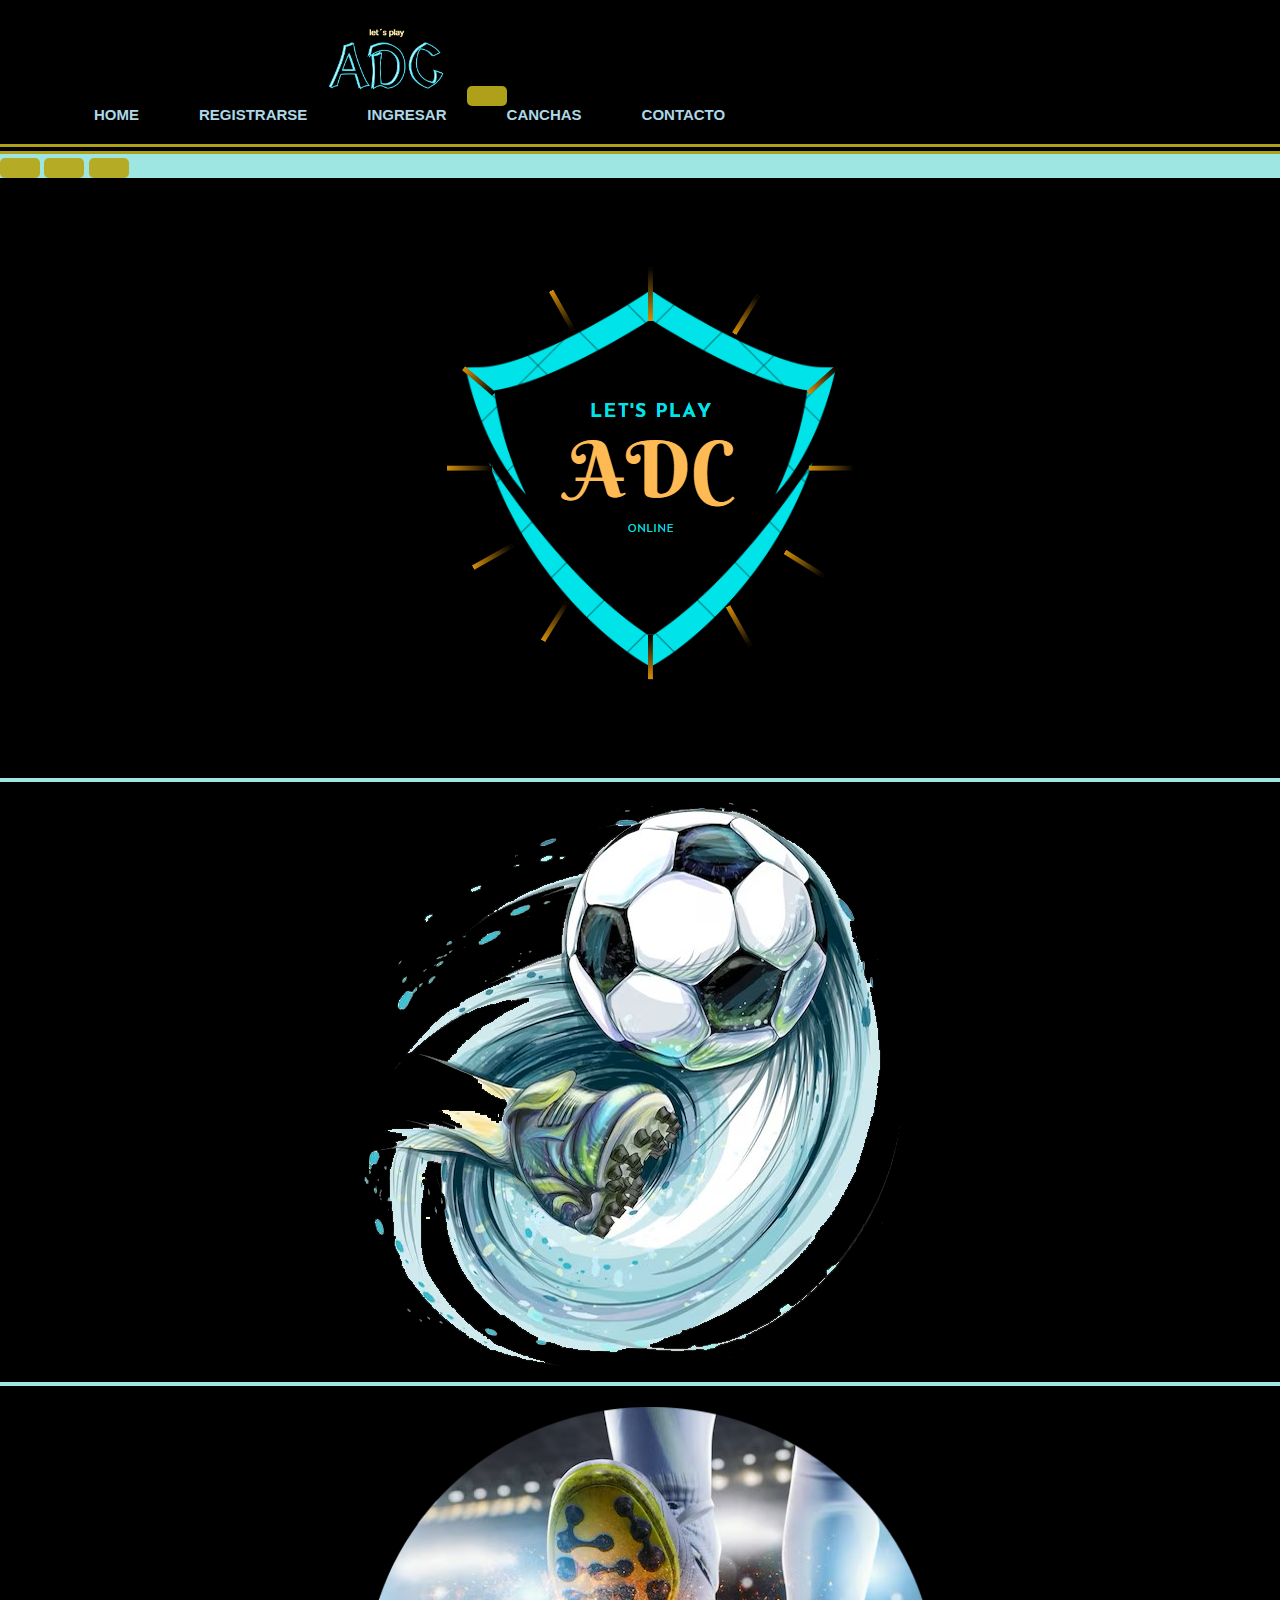
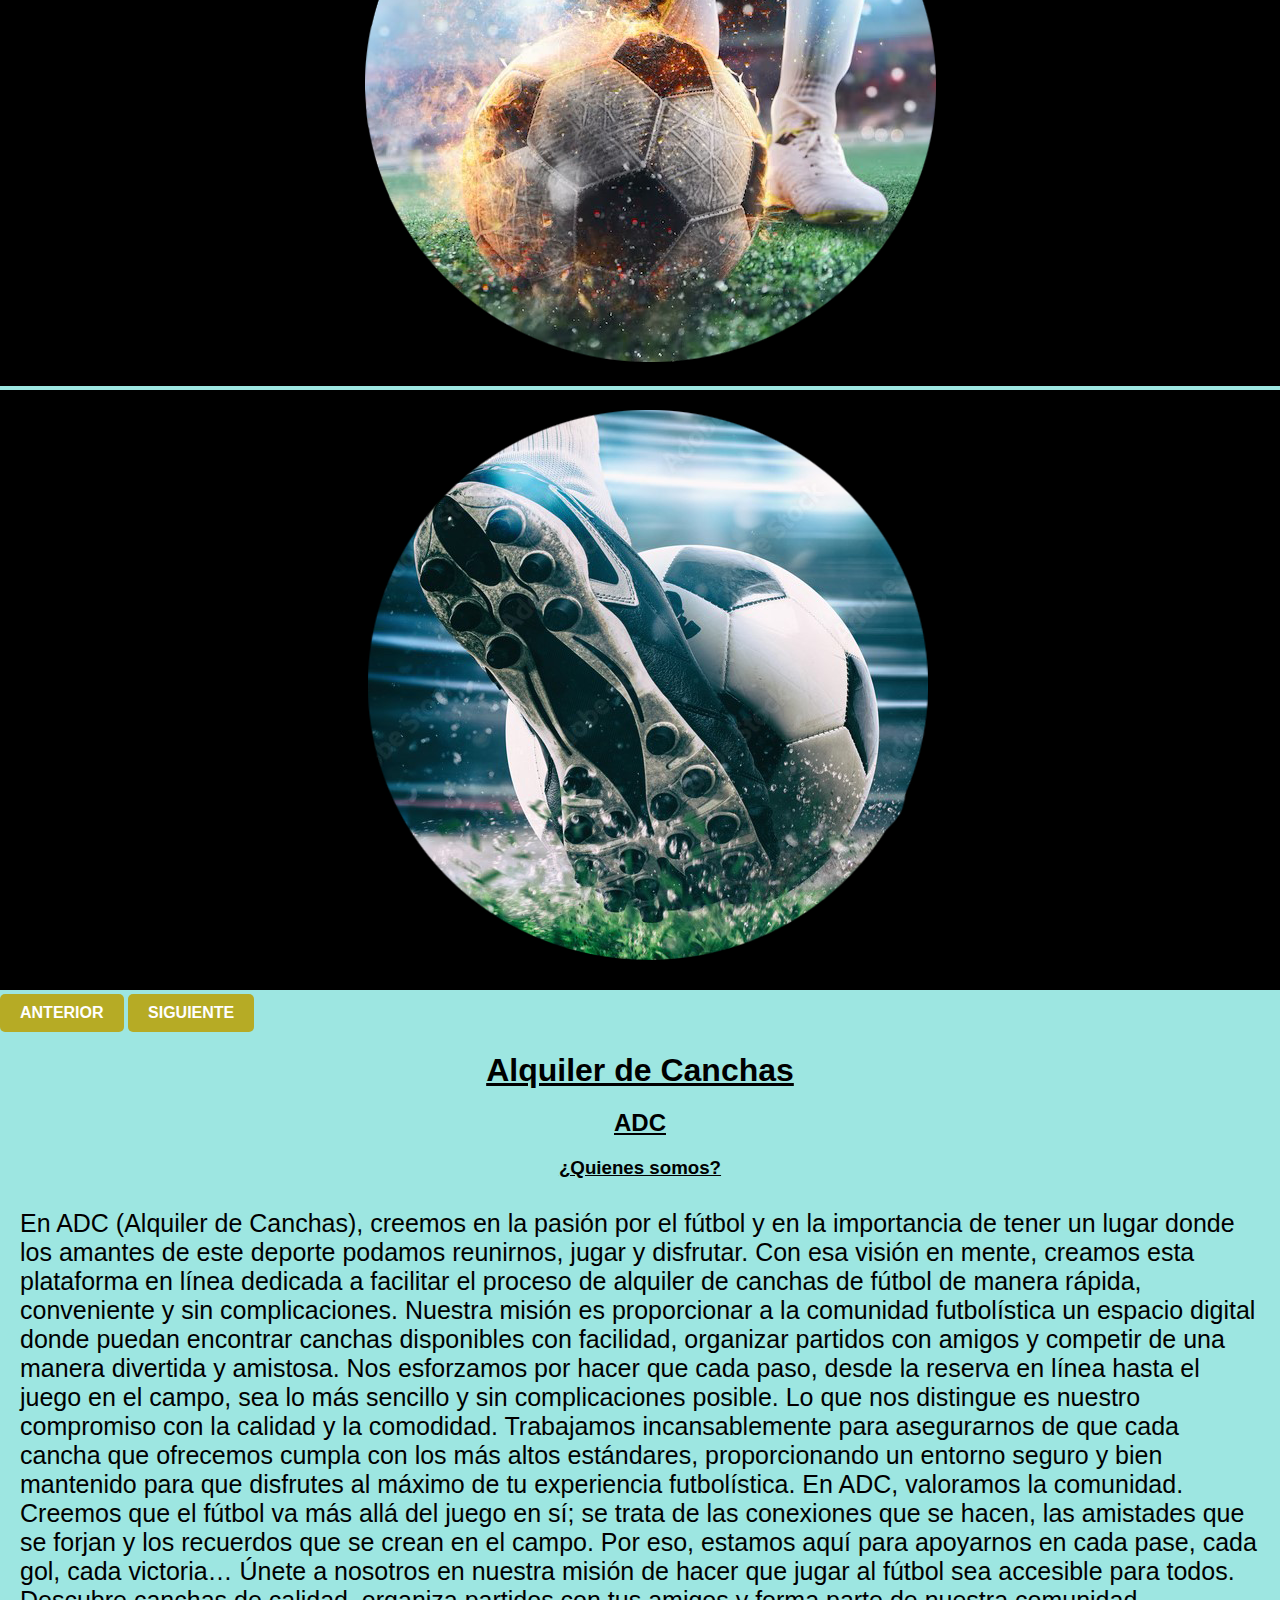
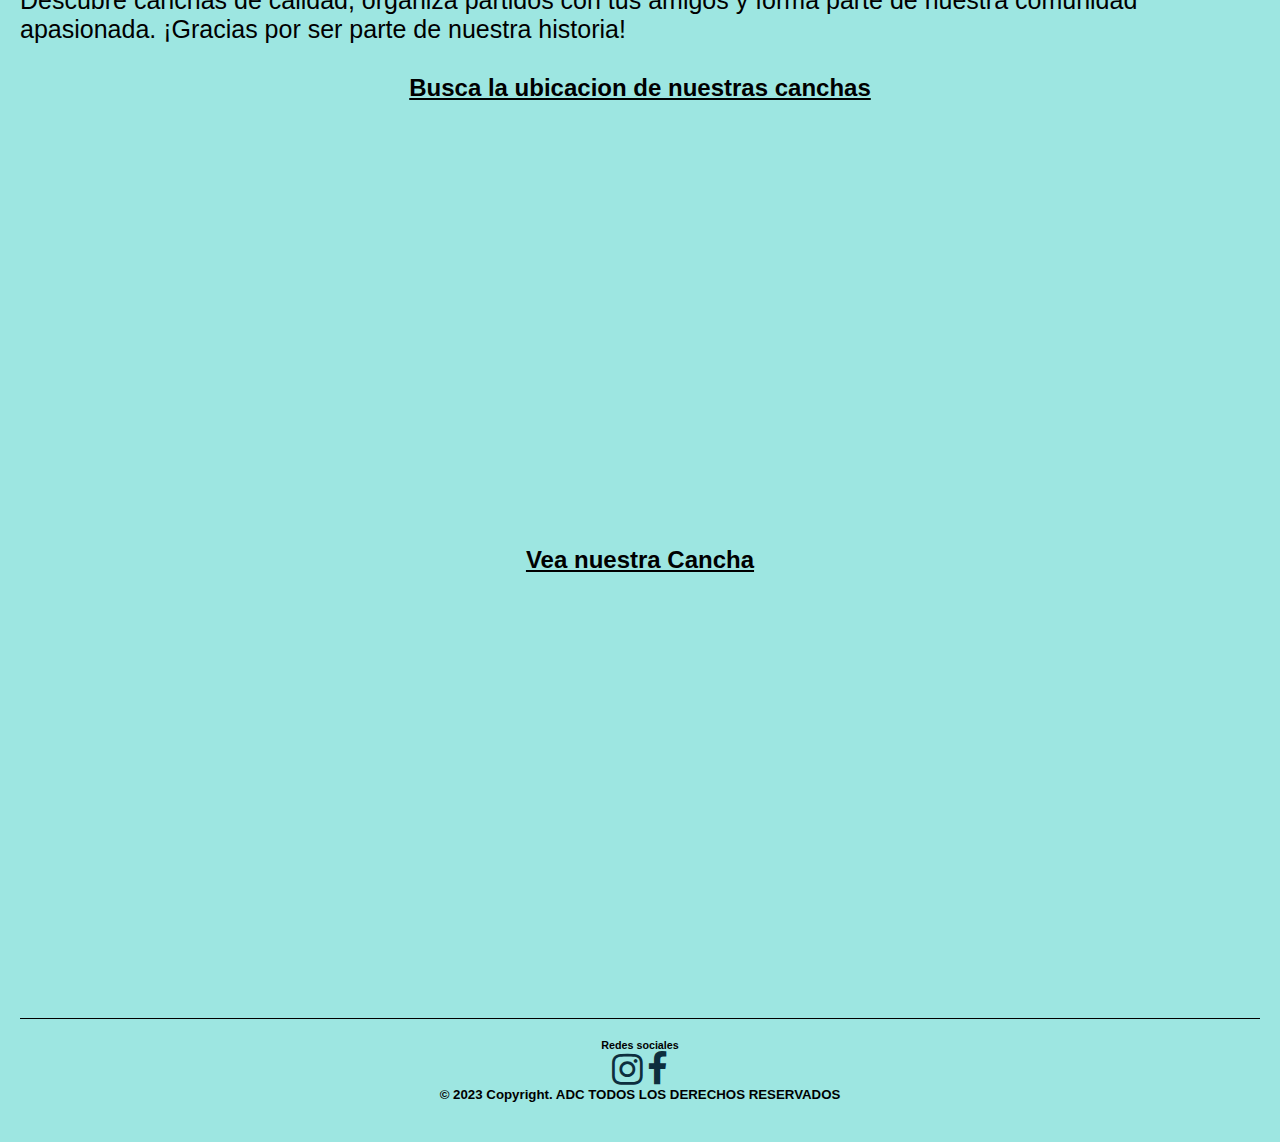
==== index.html @ 41d85795 "carga inicial" ====
<!DOCTYPE html>
<html lang="es">

<head>
    <meta charset="UTF-8">
    <meta name="viewport" content="width=device-width, initial-scale=1.0">
    <title> ADC </title>
    <!-- CSS  BS-->

    <link href="https://cdn.jsdelivr.net/npm/bootstrap@5.3.2/dist/css/bootstrap.min.css" rel="stylesheet"
        integrity="sha384-T3c6CoIi6uLrA9TneNEoa7RxnatzjcDSCmG1MXxSR1GAsXEV/Dwwykc2MPK8M2HN" crossorigin="anonymous">
    <!-- Fonts iconos-->
    <link rel="stylesheet" href="https://cdnjs.cloudflare.com/ajax/libs/font-awesome/4.7.0/css/font-awesome.min.css">

    <!-- MI CSS  -->
    <link rel="stylesheet" href="css/estilo.css">



</head>

<body>
    <!-- Menu hamburguesa-->
    <header class="navbar navbar-expand-lg  Encabezado fuentesNav">
        <div class="container-fluid ">
            <a class="navbar-brand" href="#">
                <img class="logoNav" src="img/logonav.png" alt="Logo de ADC">
            </a>
            <button class="navbar-toggler" type="button" data-bs-toggle="collapse" data-bs-target="#navbarNav"
                aria-controls="navbarNav" aria-expanded="false" aria-label="Toggle navigation">
                <span class="navbar-toggler-icon"></span>
            </button>
            <nav class="collapse navbar-collapse" id="navbarNav">
                <ul class="navbar-nav ms-auto">
                    <li class="nav-item">
                        <a class="nav-link" aria-current="page" href="index.html">Home</a>
                    </li>
                    <li class="nav-item">
                        <a class="nav-link" href="html/registrarse.html">Registrarse</a>
                    </li>
                    <li class="nav-item">
                        <a class="nav-link" href="html/ingresar.html">Ingresar</a>
                    </li>
                    <li class="nav-item">
                        <a class="nav-link" href="html/canchas.html">Canchas</a>
                    </li>
                    <li class="nav-item">
                        <a class="nav-link" href="html/contacto.html">Contacto</a>
                    </li>
                </ul>
            </nav>
        </div>
    </header>

    <main>
        <!-- Carousel-->
        <div id="carouselExampleIndicators" class="justify-content-center carousel slide" data-bs-ride="carousel">
            <div class="carousel-indicators">
                <button type="button" data-bs-target="#carouselExampleIndicators" data-bs-slide-to="0" class="active"
                    aria-current="true" aria-label="Slide 1"></button>
                <button type="button" data-bs-target="#carouselExampleIndicators" data-bs-slide-to="1"
                    aria-label="Slide 2"></button>
                <button type="button" data-bs-target="#carouselExampleIndicators" data-bs-slide-to="2"
                    aria-label="Slide 3"></button>
            </div>
            <div class="carousel-inner container-fluid">
                <div class="carousel-item active">
                    <img src="../img/slide1.png" class="img-thumbnail mx-auto d-block" width="auto" alt="...">
                </div>
                <div class="carousel-item">
                    <img src="../img/slide2.png" class="img-thumbnail mx-auto d-block" width="auto" alt="...">
                </div>
                <div class="carousel-item">
                    <img src="../img/slide3.png" class="img-thumbnail mx-auto d-block" width="auto" alt="...">
                </div>
                <div class="carousel-item">
                    <img src="../img/slide4.png" class="img-thumbnail mx-auto d-block" width="auto" alt="...">
                </div>

            </div>
            <button class="carousel-control-prev" type="button" data-bs-target="#carouselExampleIndicators"
                data-bs-slide="prev">
                <span class="carousel-control-prev-icon" aria-hidden="true"></span>
                <span class="visually-hidden">Anterior</span>
            </button>
            <button class="carousel-control-next" type="button" data-bs-target="#carouselExampleIndicators"
                data-bs-slide="next">
                <span class="carousel-control-next-icon" aria-hidden="true"></span>
                <span class="visually-hidden">Siguiente</span>
            </button>
        </div>

        <h1> Alquiler de Canchas </h1>
        <h2> ADC </h2>
        <h3> ¿Quienes somos?</h3>
        <div class="container-fluid">
            <p class="text-center texto">En ADC (Alquiler de Canchas), creemos en la pasión por el fútbol y en la importancia
                de tener un lugar donde los amantes de este deporte podamos reunirnos, jugar y disfrutar. Con esa visión
                en mente, creamos esta plataforma en línea dedicada a facilitar el proceso de alquiler de canchas de
                fútbol de manera rápida, conveniente y sin complicaciones.

                Nuestra misión es proporcionar a la comunidad futbolística un espacio digital donde puedan encontrar
                canchas disponibles con facilidad, organizar partidos con amigos y competir de una manera divertida y
                amistosa. Nos esforzamos por hacer que cada paso, desde la reserva en línea hasta el juego en el campo,
                sea lo más sencillo y sin complicaciones posible.

                Lo que nos distingue es nuestro compromiso con la calidad y la comodidad. Trabajamos incansablemente
                para asegurarnos de que cada cancha que ofrecemos cumpla con los más altos estándares, proporcionando un
                entorno seguro y bien mantenido para que disfrutes al máximo de tu experiencia futbolística.

                En ADC, valoramos la comunidad. Creemos que el fútbol va más allá del juego en sí; se trata de las
                conexiones que se hacen, las amistades que se forjan y los recuerdos que se crean en el campo. Por eso,
                estamos aquí para apoyarnos en cada pase, cada gol, cada victoria…

                Únete a nosotros en nuestra misión de hacer que jugar al fútbol sea accesible para todos. Descubre
                canchas de calidad, organiza partidos con tus amigos y forma parte de nuestra comunidad apasionada.

                ¡Gracias por ser parte de nuestra historia!
            </p>

        </div>
        <!-- Iframes-->
        <div class="row container-fluid containerIframe">
            <div class="col-xl-6 col-sm-12">
                <h2> Busca la ubicacion de nuestras canchas </h2>

                <iframe class="w-100" height="400"
                    src="https://www.google.com/maps/embed?pb=!1m16!1m12!1m3!1d30402.25153014086!2d-59.88114597152604!3d-36.77912992616642!2m3!1f0!2f0!3f0!3m2!1i1024!2i768!4f13.1!2m1!1scanchas%20de%20futbol%205!5e0!3m2!1ses!2sar!4v1695437892672!5m2!1ses!2sar"
                    style="border:0;" allowfullscreen="" loading="lazy"
                    referrerpolicy="no-referrer-when-downgrade"></iframe>

            </div>
            <div class="col-xl-6 col-sm-12">
                <h2> Vea nuestra Cancha </h2>

                <iframe class="w-100" height="400"
                    src="https://www.youtube.com/embed/YN6-v5QSG2g?si=mLbBaXUInNg4mhiS&amp;start=9"
                    title="YouTube video player" frameborder="0"
                    allow="accelerometer; autoplay; clipboard-write; encrypted-media; gyroscope; picture-in-picture; web-share"
                    allowfullscreen></iframe>
            </div>

        </div>

    </main>
    <!-- Footer-->
    <footer class="footer class=" d-flex flex-wrap justify-content-between align-items-center py-3 my-4 border-top>

        <div class="footerContenido">
            <h6> Redes sociales</h6>
            <a class="btn btn-outline-light btn-floating m-1" href="#!" role="button"><i class="fa fa-instagram"
                    style="font-size:36px;color:rgb(13, 46, 61)"></i></a>
            <a class="btn btn-outline-light btn-floating m-1" href="#!" role="button"><i class="fa fa-facebook"
                    style="font-size:36px;color:rgb(13, 46, 61)"></i></a>
        </div>
        <h5>© 2023 Copyright. ADC TODOS LOS DERECHOS RESERVADOS</h5>
    </footer>

    <!-- BS -->
    <script src="https://cdn.jsdelivr.net/npm/bootstrap@5.3.2/dist/js/bootstrap.bundle.min.js"
        integrity="sha384-C6RzsynM9kWDrMNeT87bh95OGNyZPhcTNXj1NW7RuBCsyN/o0jlpcV8Qyq46cDfL"
        crossorigin="anonymous"></script>
</body>

</html>
---- css/estilo.css ----
* {
    margin: 0;
    padding: 0;
    box-sizing: border-box;
}


@import url('https://fonts.googleapis.com/css2?family=Roboto:wght@100&display=swap');




body {
    background-color: #9de6e1;
    font-family: 'Roboto', sans-serif;
    font-size: 16px;
   
}

header {
    display: flex;
    justify-content: space-between;
    align-items: c;
    border-bottom: 10px double rgba(184, 168, 27, 0.952);
    text-align: center;
    padding: 20px 5%;
    background-color: black;
    position: sticky;
    top: 0;
}

.logoNav {
    width: 150px;
    cursor: pointer;
}

.fuentesNav a {
    font-size: 15px;
    font-weight: bold;
    color: #5acccc;

}

.navbar {
    background-color: rgb(0, 0, 0);
}

/* Estilo para los elementos del menú */
.navbar-nav .nav-link {
    color: lightblue;
}

/* Cambiar el color del texto cuando el cursor está sobre los elementos del menú */

.navbar-nav .nav-link:hover {
    color: lightcyan;
    
}

.navbar-toggler {
    background-color: rgba(184, 168, 27, 0.952);
}

.navbar-toggler-icon {
    color: #5acccc;
}

nav ul {
    list-style: none;
    display: flex;
    margin: 0;
    padding: 0;
}

nav ul li {
    margin: 0 30px;
}

a {
    text-decoration: none;
    text-transform: uppercase;
    font-weight: bold;
    color: #9de6e1;
}

h1,
h2,
h3 {
    text-align: center;
    text-decoration: underline;
    margin: 20px 0px;
}

footer {
    margin: 20px;
    padding: 20px;
    border-top: 1px solid black;
    text-align: center;
}
/* Cards */
.contenedorCanchas {
    display: grid;
    grid-template-columns: repeat(auto-fit, minmax(300px, 1fr));
    gap: 10px;
}

.imgCanchas {
    width: 100%;
    height: 300px;
    border-radius: 20px;
    object-fit: cover;
}

.canchas {
    display: flex;
    flex-direction: column;
    align-items: center;
    padding: 20px;
    background-color: #b5e7eb;
    border-radius: 6px;
    box-shadow: 0px 4px 10px rgba(0, 0, 0, 0.1);
}

.canchaTitulo {
    font-size: 1.5rem;
    font-weight: bold;
    text-align: center;
    margin-bottom: 10px;
}

.canchaDescripcion {
    font-size: 1rem;
    text-align: center;
    margin-bottom: 20px;
}

.canchaPrecio {
    color: rgba(184, 168, 27, 0.952);
    font-size: 1.7rem;
    font-weight: bold;
    text-align: center;
}

button {
    padding: 10px 20px;
    background-color: rgba(184, 168, 27, 0.952);
    color: #fff;
    font-size: 1rem;
    font-weight: bold;
    text-transform: uppercase;
    border-radius: 5px;
    border: none;
    cursor: pointer;
}

/* Formulario */
form {
    width: 400px;
    background: #5acccc;
    padding: 30px;
    margin: auto;
    margin-top: 100px;
    border-radius: 4px;
    font-family: 'calibri';
    color: rgb(255, 255, 255);
    box-shadow: 7px 13px 37px #7d7e3d;

}


input[type="text"],
[type="password"],
[type="email"],
[type="date"],
textarea {
    width: 100%;
    padding: 10px;
    border: 2px solid #ccc;
    border-radius: 5px;
    font-size: 16px;
    margin-bottom: 10px;
}

input[type=radio] {
    width: auto;
    padding: 10px;


}

.btnformulario {
    margin-bottom: 0;
    background-color: #333;
    color: #fff;
    border: none;
    padding: 10px 20px;
    border-radius: 5px;
    font-size: 18px;
    cursor: pointer;
    margin-top: 10px;

}

.containerForm {
    max-width: 400px;
    margin: auto;
    padding: 20px;
}

.texto {
    padding: 10px 20px;
    font-size: 25px;
}
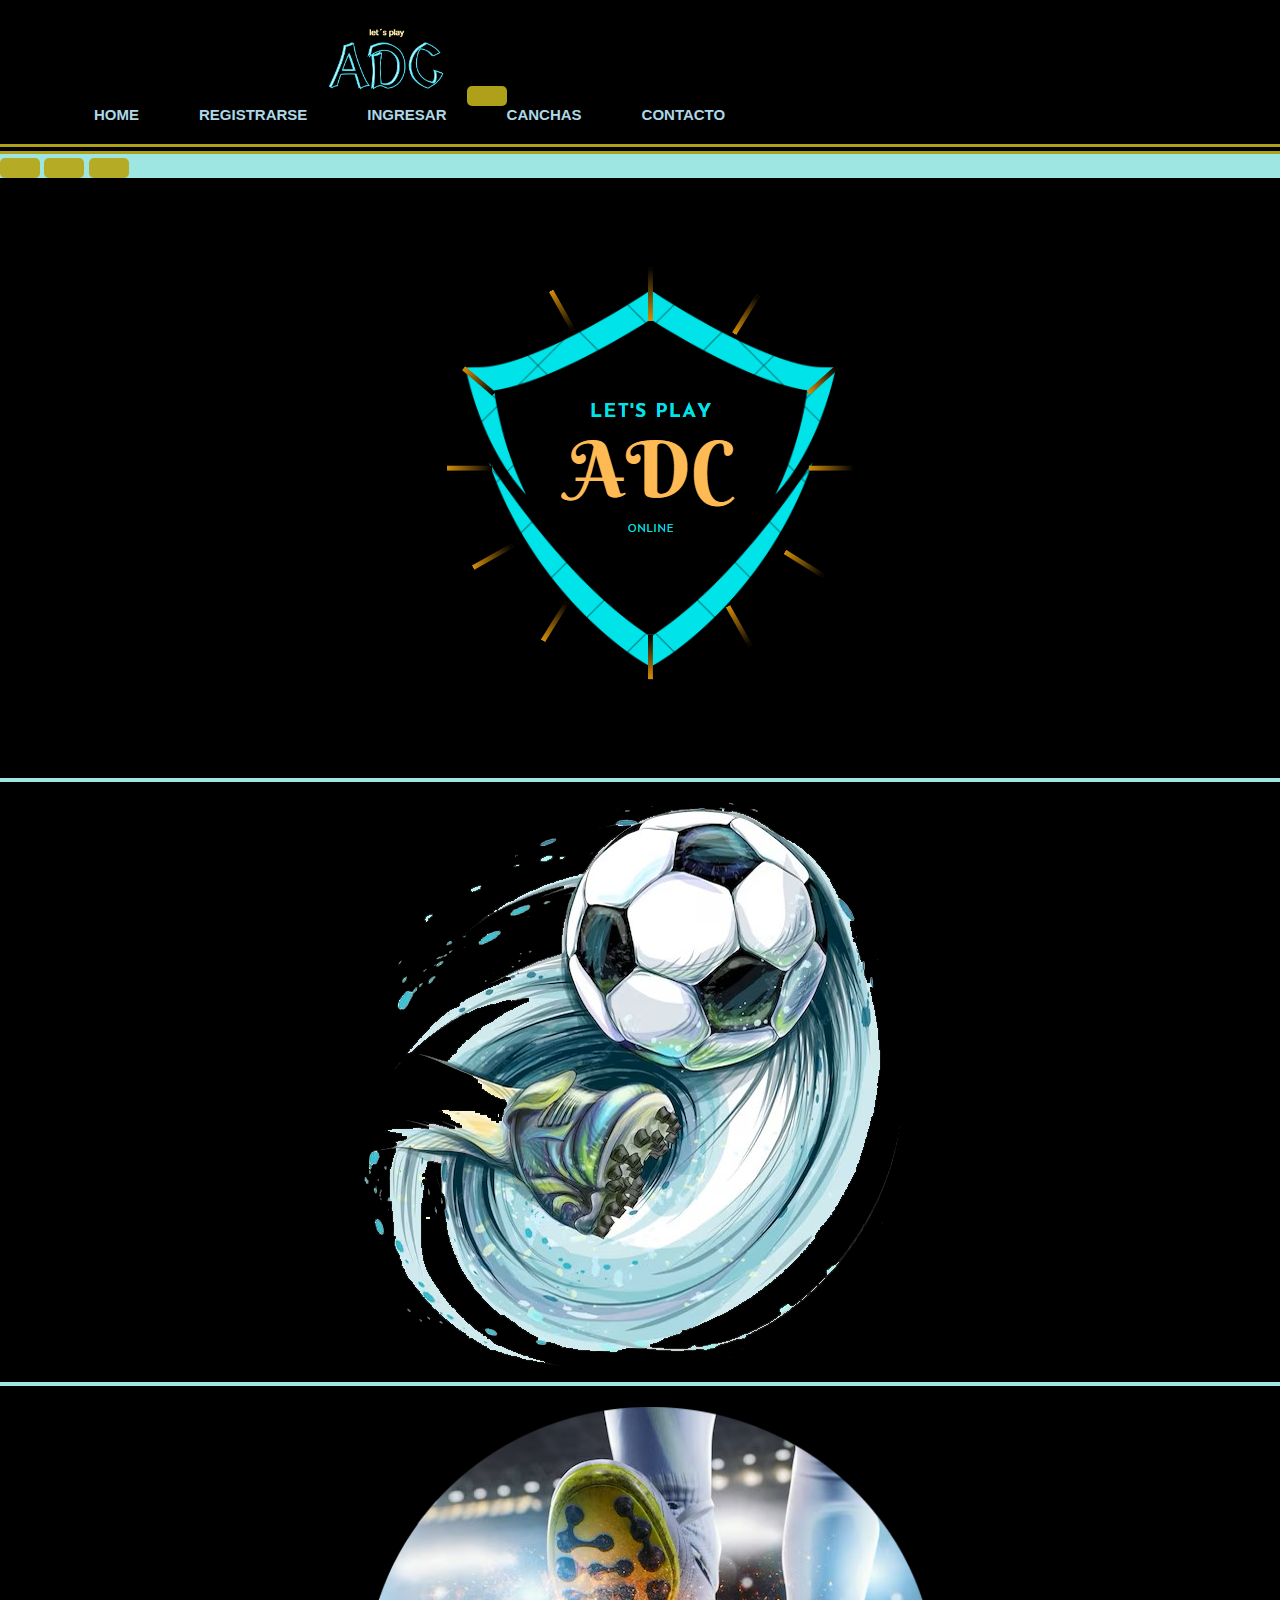
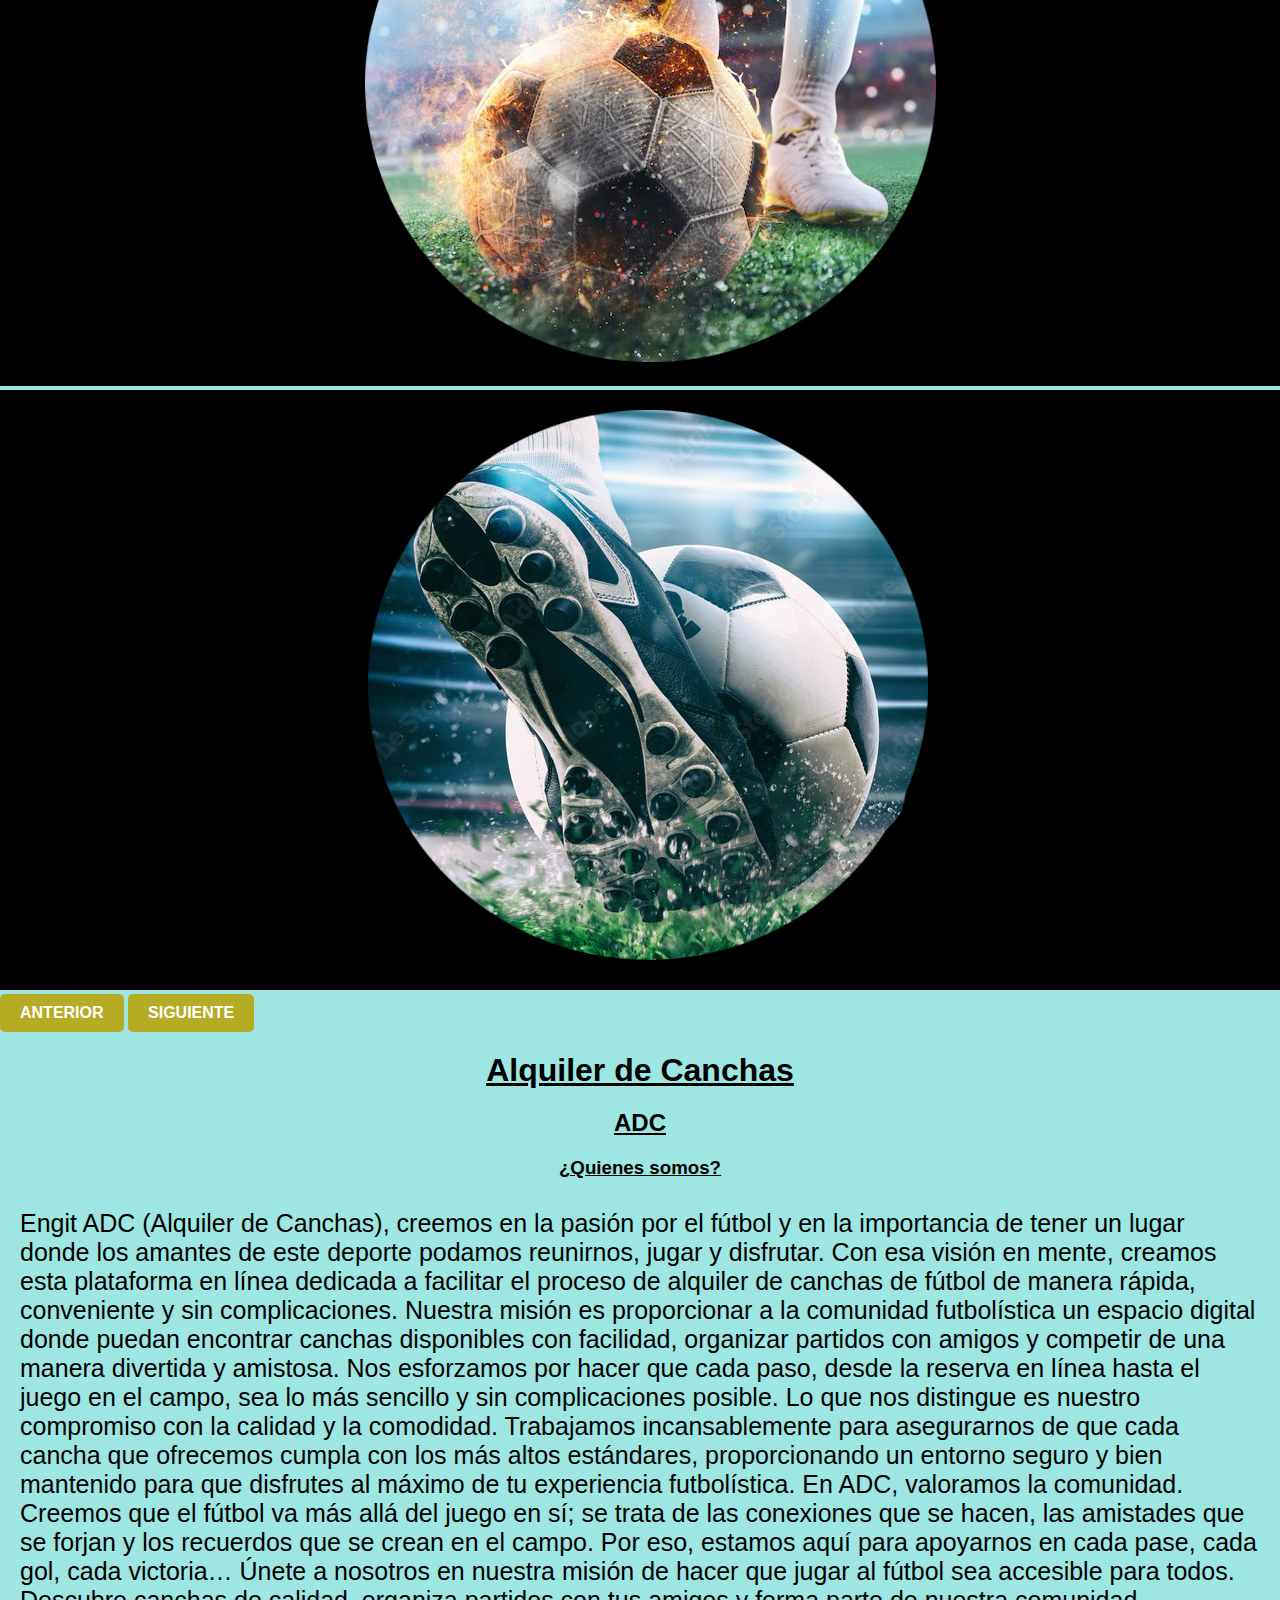
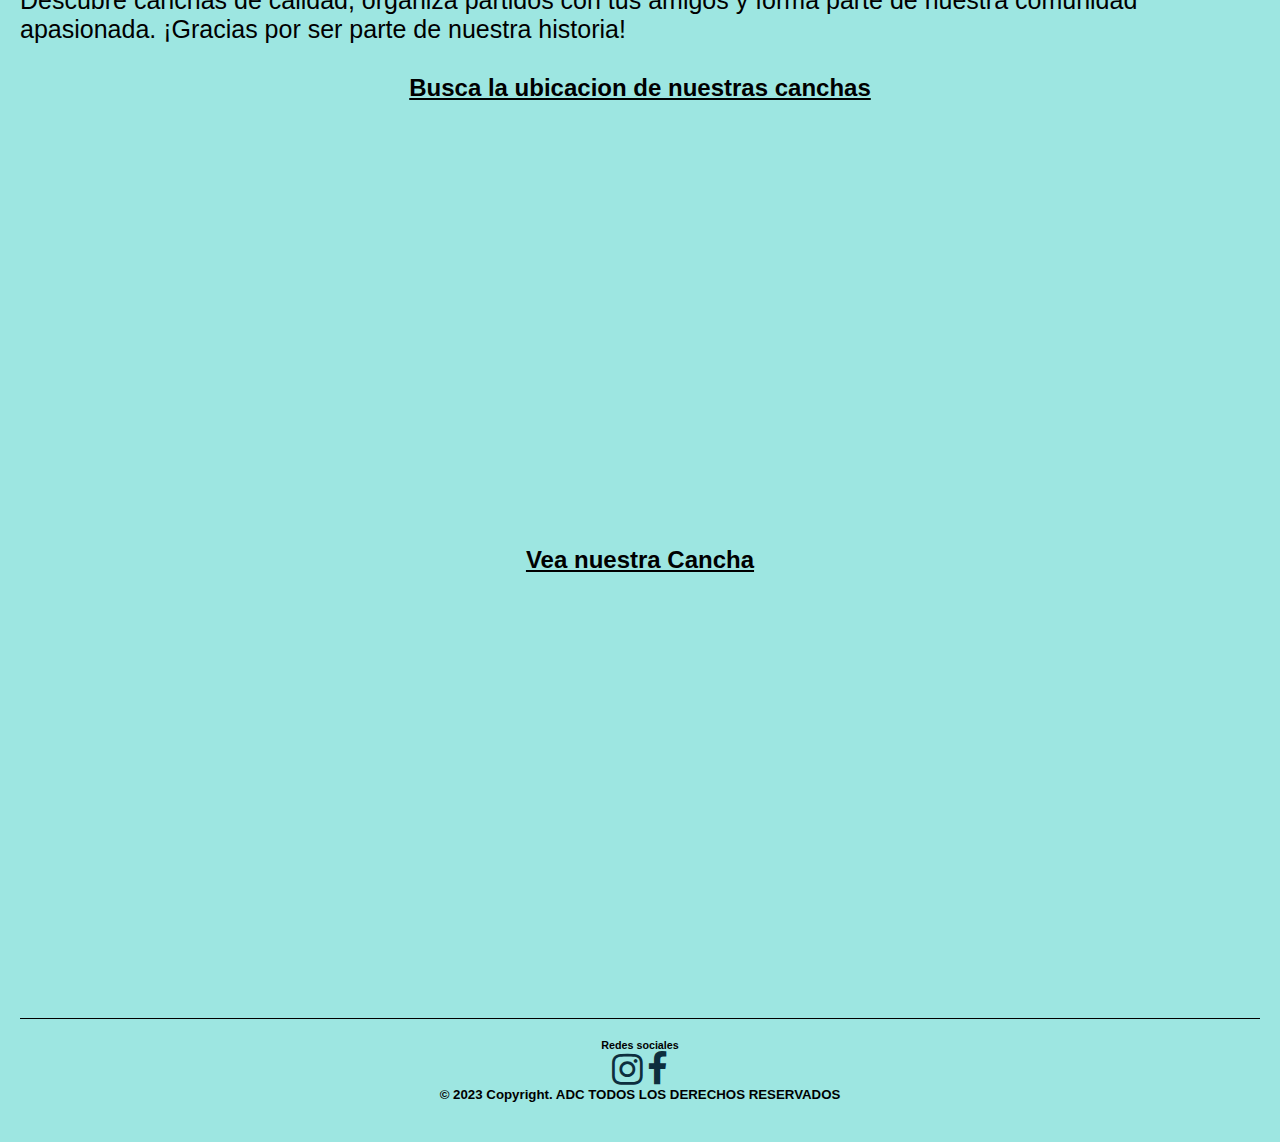
==== commit 9a54f94f: "actualizacion error de carrousel" ====
--- a/index.html
+++ b/index.html
@@ -65,16 +65,16 @@
             </div>
             <div class="carousel-inner container-fluid">
                 <div class="carousel-item active">
-                    <img src="../img/slide1.png" class="img-thumbnail mx-auto d-block" width="auto" alt="...">
+                    <img src="img/slide1.png" class="img-thumbnail mx-auto d-block" width="auto" alt="...">
                 </div>
                 <div class="carousel-item">
-                    <img src="../img/slide2.png" class="img-thumbnail mx-auto d-block" width="auto" alt="...">
+                    <img src="img/slide2.png" class="img-thumbnail mx-auto d-block" width="auto" alt="...">
                 </div>
                 <div class="carousel-item">
-                    <img src="../img/slide3.png" class="img-thumbnail mx-auto d-block" width="auto" alt="...">
+                    <img src="/img/slide3.png" class="img-thumbnail mx-auto d-block" width="auto" alt="...">
                 </div>
                 <div class="carousel-item">
-                    <img src="../img/slide4.png" class="img-thumbnail mx-auto d-block" width="auto" alt="...">
+                    <img src="/img/slide4.png" class="img-thumbnail mx-auto d-block" width="auto" alt="...">
                 </div>
 
             </div>
@@ -94,7 +94,7 @@
         <h2> ADC </h2>
         <h3> ¿Quienes somos?</h3>
         <div class="container-fluid">
-            <p class="text-center texto">En ADC (Alquiler de Canchas), creemos en la pasión por el fútbol y en la importancia
+            <p class="text-center texto">Engit  ADC (Alquiler de Canchas), creemos en la pasión por el fútbol y en la importancia
                 de tener un lugar donde los amantes de este deporte podamos reunirnos, jugar y disfrutar. Con esa visión
                 en mente, creamos esta plataforma en línea dedicada a facilitar el proceso de alquiler de canchas de
                 fútbol de manera rápida, conveniente y sin complicaciones.
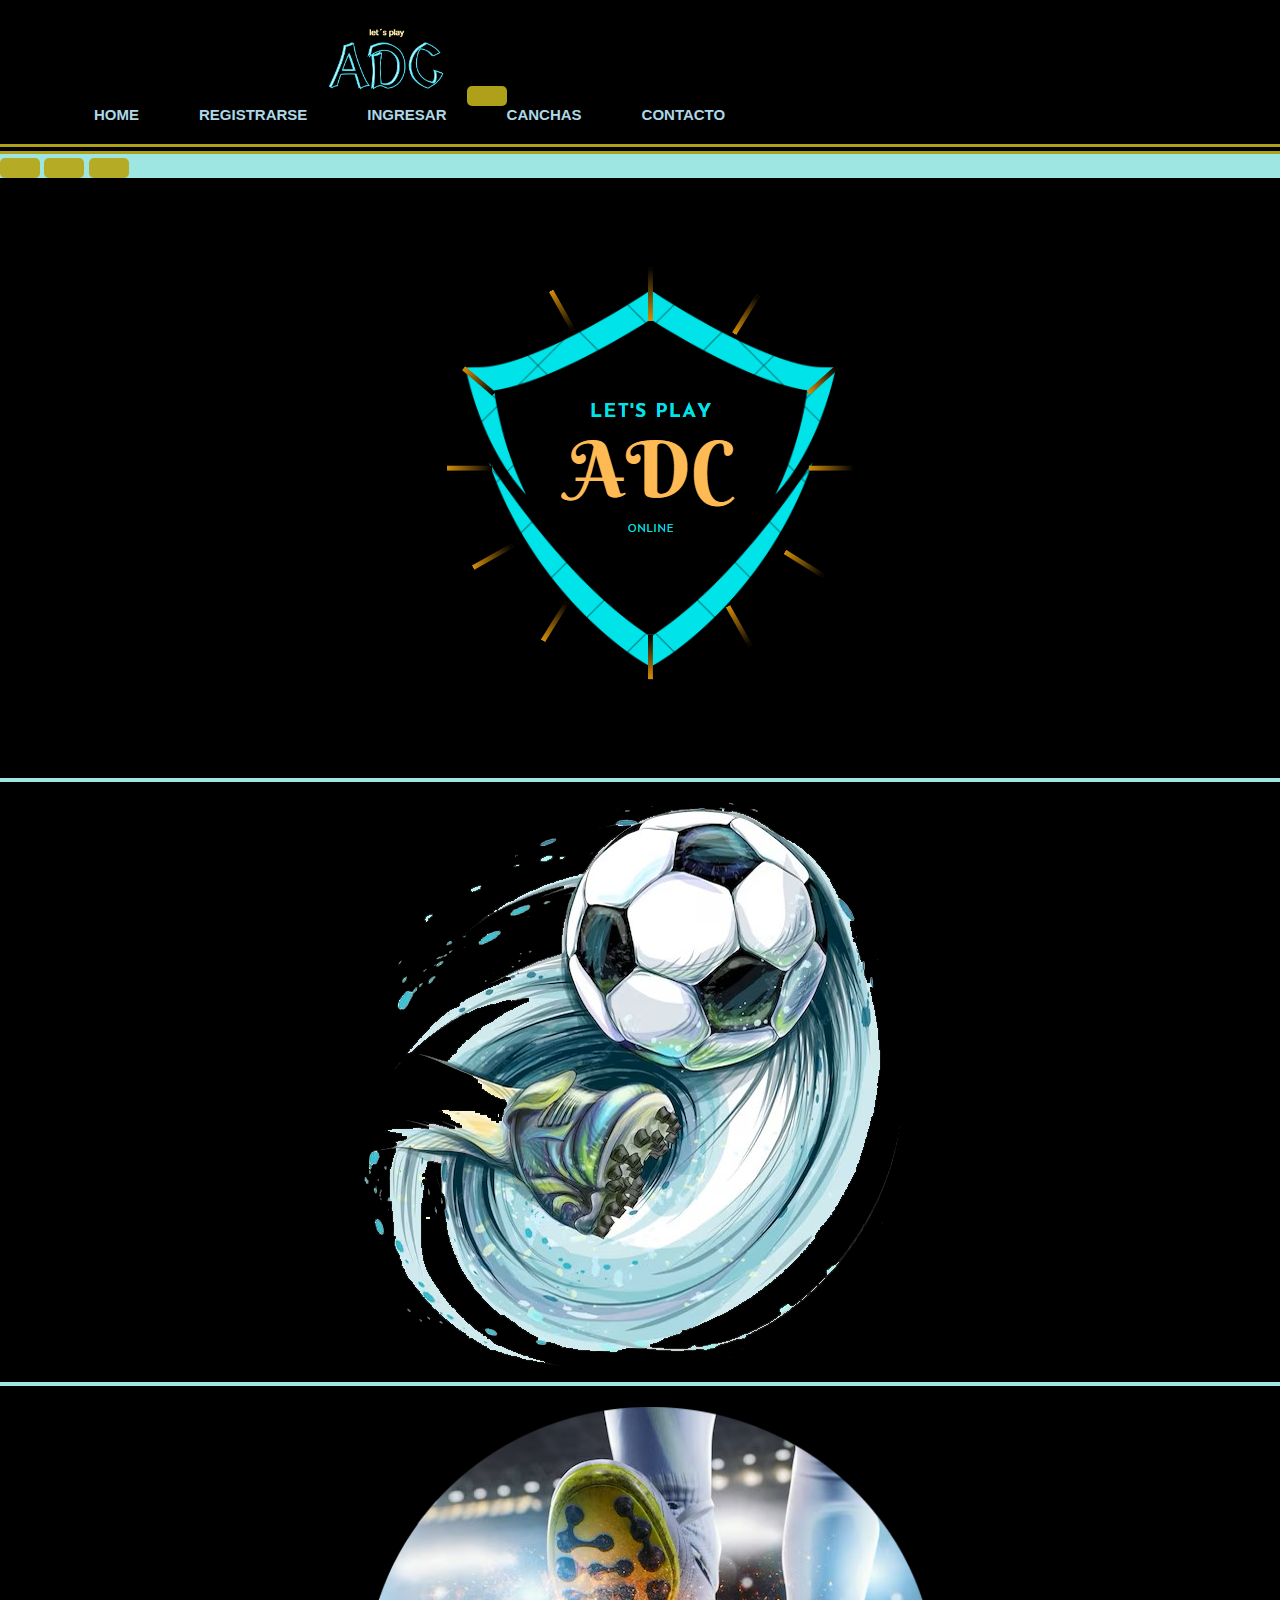
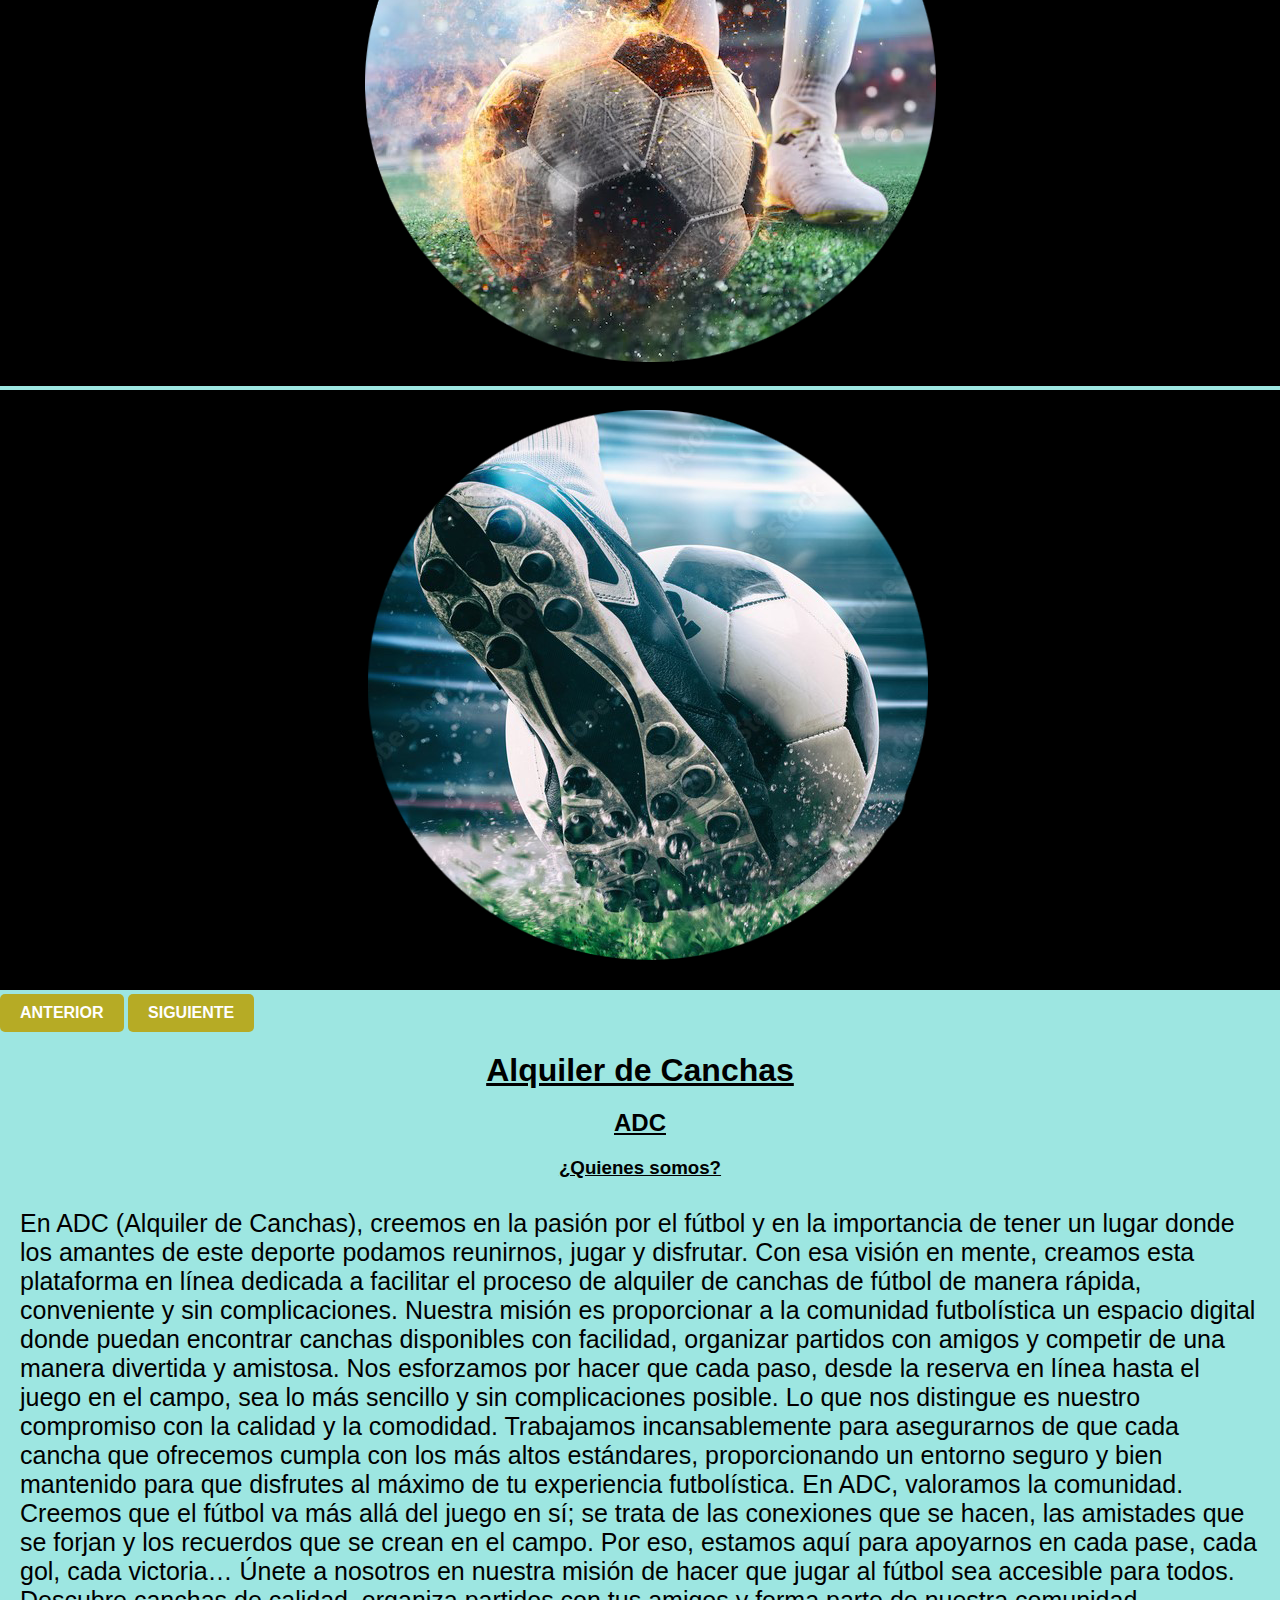
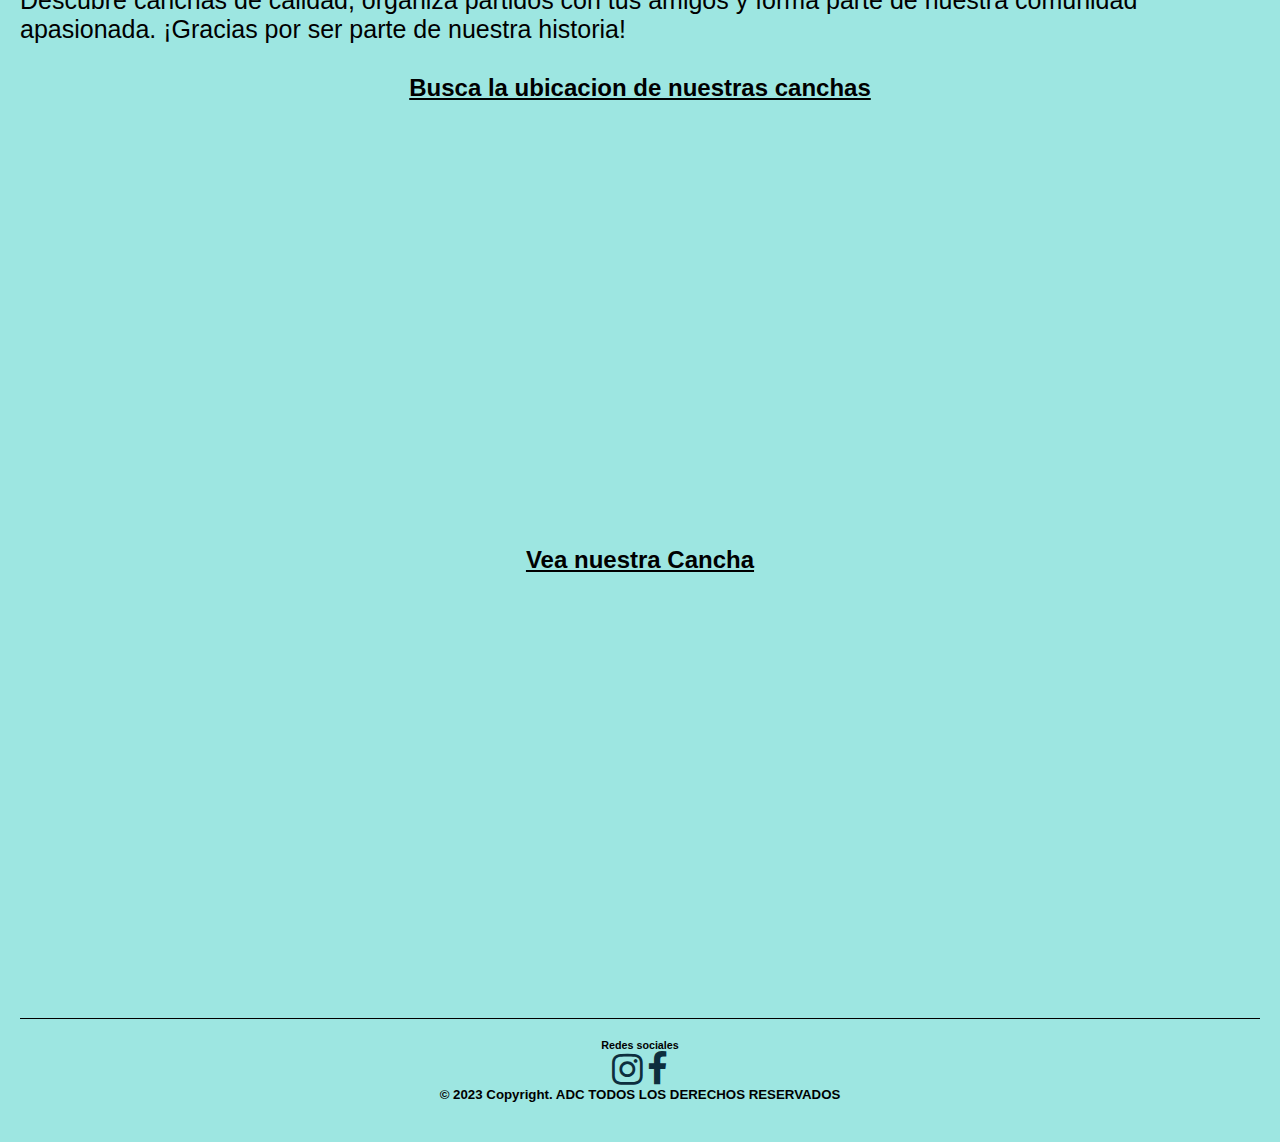
==== commit 208d603c: "actualizamos footer" ====
--- a/index.html
+++ b/index.html
@@ -65,16 +65,19 @@
             </div>
             <div class="carousel-inner container-fluid">
                 <div class="carousel-item active">
-                    <img src="img/slide1.png" class="img-thumbnail mx-auto d-block" width="auto" alt="...">
+                    <img src="img/slide1.png" class="img-thumbnail mx-auto d-block" width="auto" alt="Logo ADC">
                 </div>
                 <div class="carousel-item">
-                    <img src="img/slide2.png" class="img-thumbnail mx-auto d-block" width="auto" alt="...">
+                    <img src="img/slide2.png" class="img-thumbnail mx-auto d-block" width="auto"
+                        alt="Dibujo de un pie y una pelota">
                 </div>
                 <div class="carousel-item">
-                    <img src="/img/slide3.png" class="img-thumbnail mx-auto d-block" width="auto" alt="...">
+                    <img src="img/slide3.png" class="img-thumbnail mx-auto d-block" width="auto"
+                        alt="Imagen de un pie apoyado en una pelota">
                 </div>
                 <div class="carousel-item">
-                    <img src="/img/slide4.png" class="img-thumbnail mx-auto d-block" width="auto" alt="...">
+                    <img src="img/slide4.png" class="img-thumbnail mx-auto d-block" width="auto"
+                        alt="Imagen de un disparo al arco">
                 </div>
 
             </div>
@@ -94,7 +97,8 @@
         <h2> ADC </h2>
         <h3> ¿Quienes somos?</h3>
         <div class="container-fluid">
-            <p class="text-center texto">Engit  ADC (Alquiler de Canchas), creemos en la pasión por el fútbol y en la importancia
+            <p class="text-center texto">En ADC (Alquiler de Canchas), creemos en la pasión por el fútbol y en la
+                importancia
                 de tener un lugar donde los amantes de este deporte podamos reunirnos, jugar y disfrutar. Con esa visión
                 en mente, creamos esta plataforma en línea dedicada a facilitar el proceso de alquiler de canchas de
                 fútbol de manera rápida, conveniente y sin complicaciones.
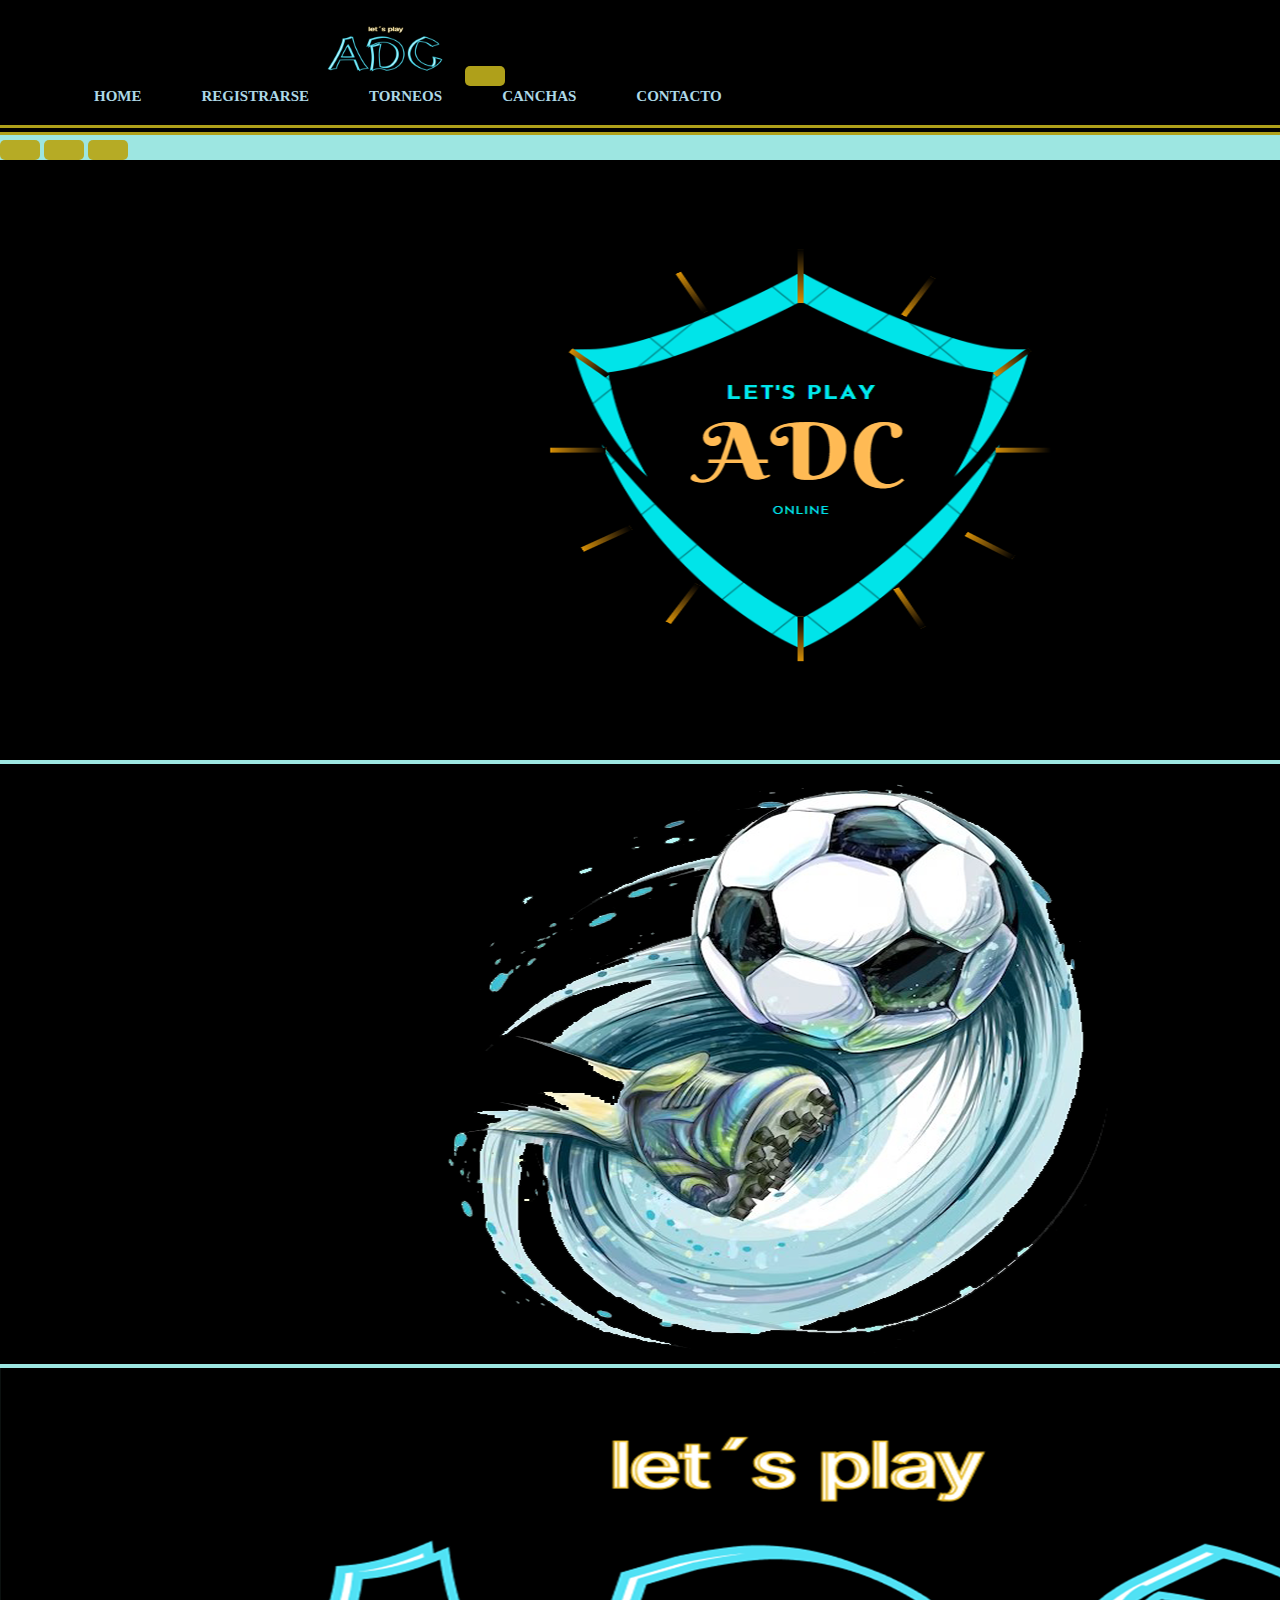
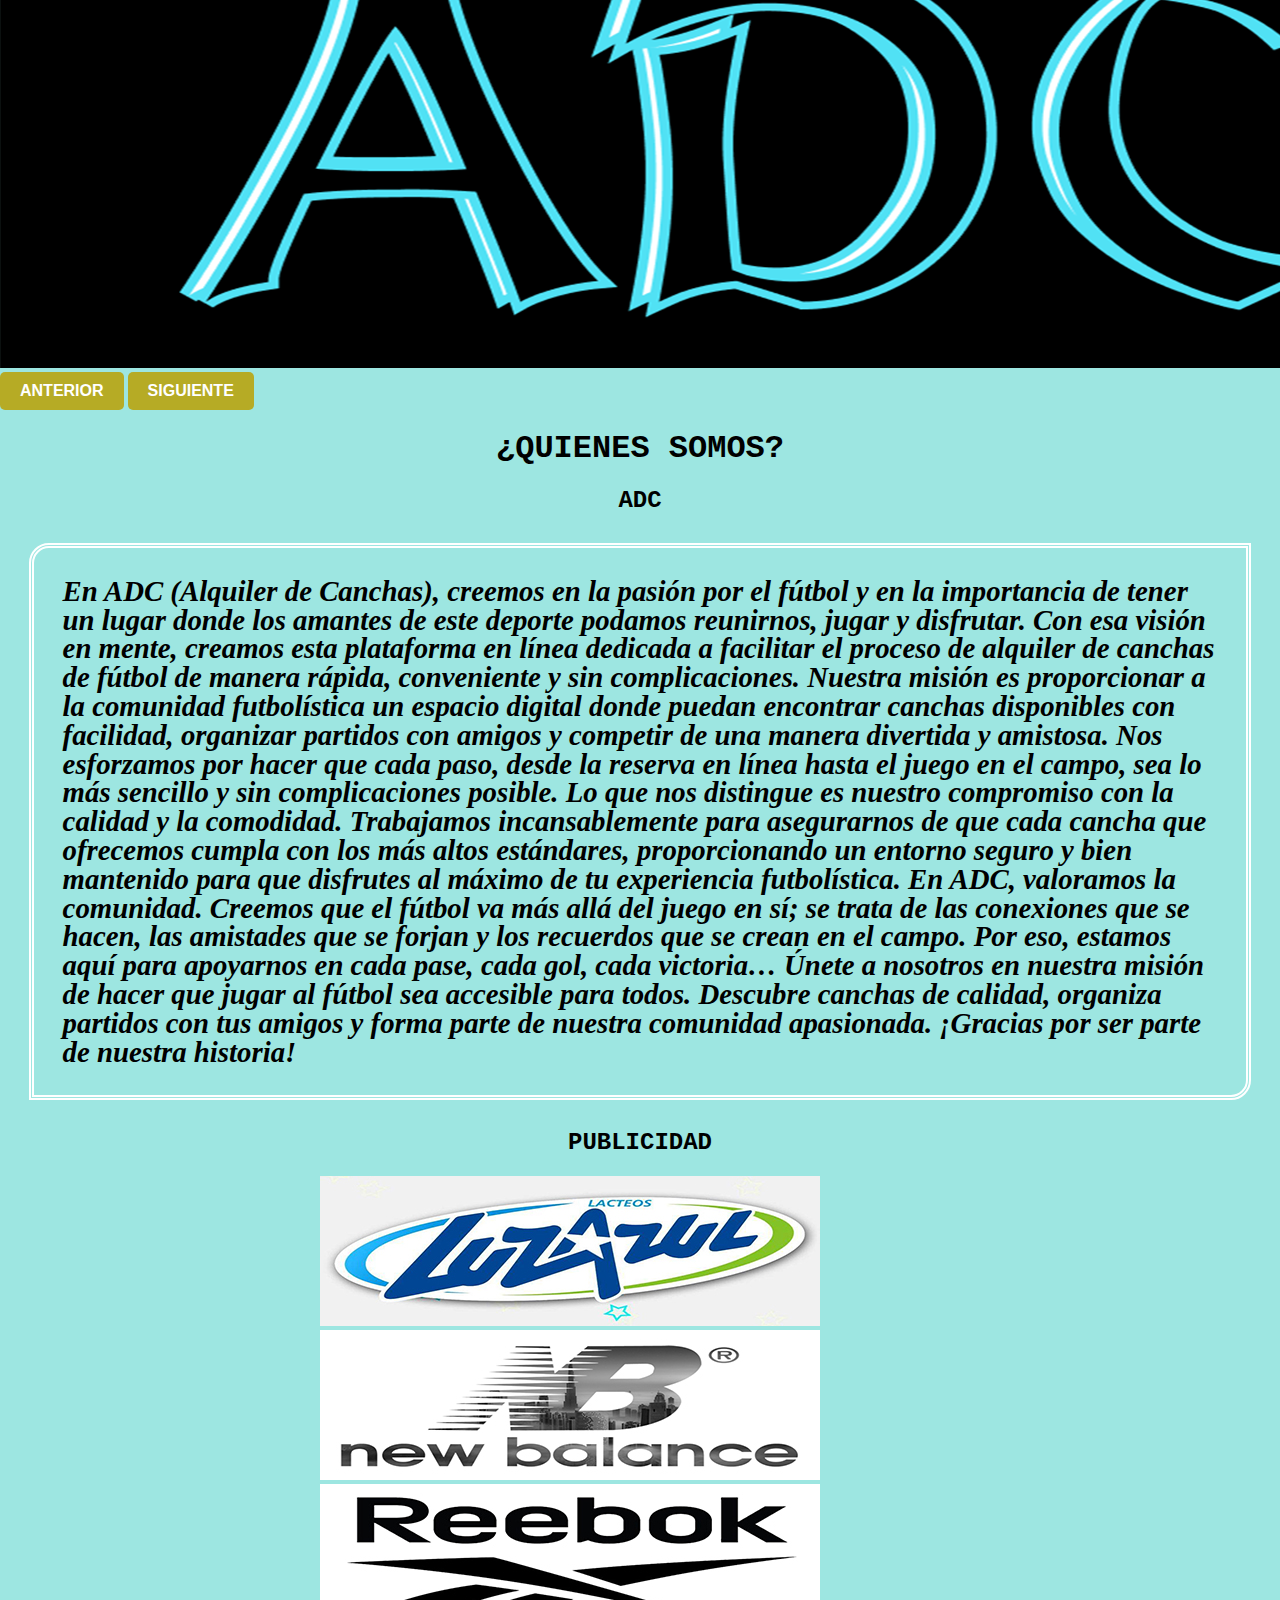
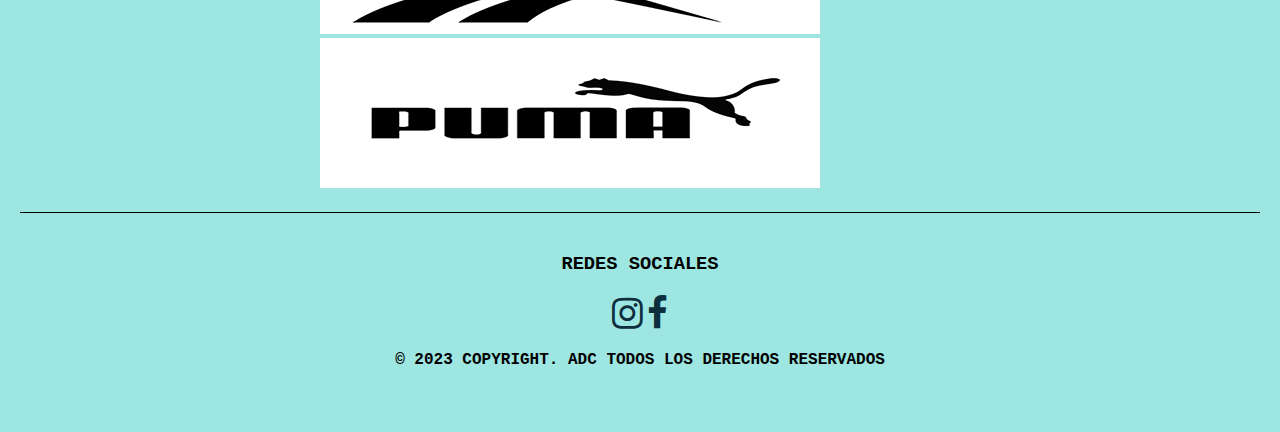
==== commit 49006421: "carga inicial" ====
--- a/index.html
+++ b/index.html
@@ -3,8 +3,13 @@
 
 <head>
     <meta charset="UTF-8">
+    <meta name="description"
+        content="ADC (Alquiler de Canchas) facilita el alquiler de canchas de fútbol en línea. Reserva fácilmente, juega con amigos y disfruta del fútbol sin complicaciones. ¡Encuentra tu campo perfecto ahora!">
+    <meta name="author" content="ADC - Alquiler de canchas.">
+    <meta name="language" content="Spanish">
     <meta name="viewport" content="width=device-width, initial-scale=1.0">
     <title> ADC </title>
+
     <!-- CSS  BS-->
 
     <link href="https://cdn.jsdelivr.net/npm/bootstrap@5.3.2/dist/css/bootstrap.min.css" rel="stylesheet"
@@ -23,7 +28,7 @@
     <!-- Menu hamburguesa-->
     <header class="navbar navbar-expand-lg  Encabezado fuentesNav">
         <div class="container-fluid ">
-            <a class="navbar-brand" href="#">
+            <a class="navbar-brand" href="index.html">
                 <img class="logoNav" src="img/logonav.png" alt="Logo de ADC">
             </a>
             <button class="navbar-toggler" type="button" data-bs-toggle="collapse" data-bs-target="#navbarNav"
@@ -39,7 +44,7 @@
                         <a class="nav-link" href="html/registrarse.html">Registrarse</a>
                     </li>
                     <li class="nav-item">
-                        <a class="nav-link" href="html/ingresar.html">Ingresar</a>
+                        <a class="nav-link" href="html/torneos.html">Torneos</a>
                     </li>
                     <li class="nav-item">
                         <a class="nav-link" href="html/canchas.html">Canchas</a>
@@ -72,13 +77,9 @@
                         alt="Dibujo de un pie y una pelota">
                 </div>
                 <div class="carousel-item">
-                    <img src="img/slide3.png" class="img-thumbnail mx-auto d-block" width="auto"
-                        alt="Imagen de un pie apoyado en una pelota">
+                    <img src="img/logonav.png" class="img-thumbnail mx-auto d-block" width="auto" alt="Logo de ADC">
                 </div>
-                <div class="carousel-item">
-                    <img src="img/slide4.png" class="img-thumbnail mx-auto d-block" width="auto"
-                        alt="Imagen de un disparo al arco">
-                </div>
+
 
             </div>
             <button class="carousel-control-prev" type="button" data-bs-target="#carouselExampleIndicators"
@@ -92,12 +93,13 @@
                 <span class="visually-hidden">Siguiente</span>
             </button>
         </div>
-
-        <h1> Alquiler de Canchas </h1>
-        <h2> ADC </h2>
-        <h3> ¿Quienes somos?</h3>
+        <div class="text-white text-bg-dark  m-t3">
+            <h1 class="display-1"> ¿Quienes somos? </h1>
+            <h2> ADC </h2>
+        </div>
         <div class="container-fluid">
-            <p class="text-center texto">En ADC (Alquiler de Canchas), creemos en la pasión por el fútbol y en la
+            <p class="text-black parrafo text-center">En ADC (Alquiler de Canchas), creemos en la pasión por el fútbol y
+                en la
                 importancia
                 de tener un lugar donde los amantes de este deporte podamos reunirnos, jugar y disfrutar. Con esa visión
                 en mente, creamos esta plataforma en línea dedicada a facilitar el proceso de alquiler de canchas de
@@ -123,41 +125,39 @@
             </p>
 
         </div>
-        <!-- Iframes-->
-        <div class="row container-fluid containerIframe">
-            <div class="col-xl-6 col-sm-12">
-                <h2> Busca la ubicacion de nuestras canchas </h2>
-
-                <iframe class="w-100" height="400"
-                    src="https://www.google.com/maps/embed?pb=!1m16!1m12!1m3!1d30402.25153014086!2d-59.88114597152604!3d-36.77912992616642!2m3!1f0!2f0!3f0!3m2!1i1024!2i768!4f13.1!2m1!1scanchas%20de%20futbol%205!5e0!3m2!1ses!2sar!4v1695437892672!5m2!1ses!2sar"
-                    style="border:0;" allowfullscreen="" loading="lazy"
-                    referrerpolicy="no-referrer-when-downgrade"></iframe>
-
+        <!-- baner publicidad -->
+        <aside>
+            <h2 class="text-center">Publicidad</h2>
+            <div id="carouselExample" class="c1 carousel slide container-fluid" data-bs-ride="carousel">
+                <div class="carousel-inner">
+                    <div class="c2 carousel-item active">
+                        <img src="img/b1.jpg" class="d-block w-50" alt="Publicidad logo luz Azul">
+                    </div>
+                    <div class="c2 carousel-item">
+                        <img src="img/b2.jpg" class="d-block w-50" alt="Publicidad logo New Balance">
+                    </div>
+                    <div class="c2 carousel-item">
+                        <img src="img/b3.jpg" class="d-block w-50" alt="Publicidad logo Reebok">
+                    </div>
+                    <div class="c2 carousel-item">
+                        <img src="img/b4.jpg" class="d-block w-50" alt="Publicidad logo Puma">
+                    </div>
+                </div>
             </div>
-            <div class="col-xl-6 col-sm-12">
-                <h2> Vea nuestra Cancha </h2>
-
-                <iframe class="w-100" height="400"
-                    src="https://www.youtube.com/embed/YN6-v5QSG2g?si=mLbBaXUInNg4mhiS&amp;start=9"
-                    title="YouTube video player" frameborder="0"
-                    allow="accelerometer; autoplay; clipboard-write; encrypted-media; gyroscope; picture-in-picture; web-share"
-                    allowfullscreen></iframe>
-            </div>
-
-        </div>
-
+        </aside>
+        
     </main>
     <!-- Footer-->
-    <footer class="footer class=" d-flex flex-wrap justify-content-between align-items-center py-3 my-4 border-top>
+    <footer class="footer">
 
         <div class="footerContenido">
-            <h6> Redes sociales</h6>
+            <h3> Redes sociales</h3>
             <a class="btn btn-outline-light btn-floating m-1" href="#!" role="button"><i class="fa fa-instagram"
                     style="font-size:36px;color:rgb(13, 46, 61)"></i></a>
             <a class="btn btn-outline-light btn-floating m-1" href="#!" role="button"><i class="fa fa-facebook"
                     style="font-size:36px;color:rgb(13, 46, 61)"></i></a>
         </div>
-        <h5>© 2023 Copyright. ADC TODOS LOS DERECHOS RESERVADOS</h5>
+        <h4>© 2023 Copyright. ADC TODOS LOS DERECHOS RESERVADOS</h4>
     </footer>
 
     <!-- BS -->
--- a/css/estilo.css
+++ b/css/estilo.css
@@ -1,213 +1,255 @@
+@charset "UTF-8";
+@import url("https://fonts.googleapis.com/css2?family=Roboto:wght@100&display=swap");
 * {
-    margin: 0;
-    padding: 0;
-    box-sizing: border-box;
-}
-
-
-@import url('https://fonts.googleapis.com/css2?family=Roboto:wght@100&display=swap');
-
-
-
+  margin: 0;
+  padding: 0;
+  box-sizing: border-box;
+}
 
 body {
-    background-color: #9de6e1;
-    font-family: 'Roboto', sans-serif;
-    font-size: 16px;
-   
+  background-color: #9de6e1;
+  font-family: "Roboto", sans-serif;
+  font-size: 16px;
 }
 
 header {
-    display: flex;
-    justify-content: space-between;
-    align-items: c;
-    border-bottom: 10px double rgba(184, 168, 27, 0.952);
-    text-align: center;
-    padding: 20px 5%;
-    background-color: black;
-    position: sticky;
-    top: 0;
+  display: flex;
+  justify-content: space-between;
+  align-items: center;
+  border-bottom: 10px double rgba(184, 168, 27, 0.952);
+  text-align: center;
+  padding: 20px 5%;
+  background-color: black;
+  position: sticky;
+  top: 0;
 }
 
 .logoNav {
-    width: 150px;
-    cursor: pointer;
+  width: 150px;
+  cursor: pointer;
 }
 
 .fuentesNav a {
-    font-size: 15px;
-    font-weight: bold;
-    color: #5acccc;
-
+  font-family: cursive;
+  font-size: 15px;
+  font-weight: bold;
+  color: #5acccc;
 }
 
 .navbar {
-    background-color: rgb(0, 0, 0);
+  background-color: rgb(0, 0, 0);
 }
 
 /* Estilo para los elementos del menú */
 .navbar-nav .nav-link {
-    color: lightblue;
+  color: lightblue;
+}
+.navbar-nav .nav-link:hover {
+  color: lightcyan;
 }
 
 /* Cambiar el color del texto cuando el cursor está sobre los elementos del menú */
-
-.navbar-nav .nav-link:hover {
-    color: lightcyan;
-    
-}
-
 .navbar-toggler {
-    background-color: rgba(184, 168, 27, 0.952);
+  background-color: rgba(184, 168, 27, 0.952);
 }
 
 .navbar-toggler-icon {
-    color: #5acccc;
+  color: #5acccc;
 }
 
 nav ul {
-    list-style: none;
-    display: flex;
-    margin: 0;
-    padding: 0;
-}
-
+  list-style: none;
+  display: flex;
+  margin: 0;
+  padding: 0;
+}
 nav ul li {
-    margin: 0 30px;
+  margin: 0 30px;
 }
 
 a {
-    text-decoration: none;
-    text-transform: uppercase;
-    font-weight: bold;
-    color: #9de6e1;
+  text-decoration: none;
+  text-transform: uppercase;
+  font-weight: bold;
+  color: #5acccc;
 }
 
 h1,
 h2,
-h3 {
-    text-align: center;
-    text-decoration: underline;
-    margin: 20px 0px;
+h3,
+h4 {
+  text-decoration: none;
+  text-transform: uppercase;
+  font-family: monospace;
+  text-align: center;
+  margin: 20px 0px;
+}
+
+.parrafo {
+  padding: 3px 10px;
+  border: #fff 5px double;
+  border-top-left-radius: 20px;
+  border-bottom-right-radius: 20px;
+  font: oblique bold 100% cursive;
+}
+
+.parrafo {
+  font-size: calc(1em + 1vw);
+  line-height: 1em;
+  padding: 1em;
+  margin: 1em;
+}
+
+.torneos {
+  font: 100% sans-serif;
+  display: grid;
+  padding: 20px;
+  background-color: #b5e7eb;
+  border-radius: 6px;
+  box-shadow: 0px 4px 10px rgba(0, 0, 0, 0.1);
+}
+
+.button {
+  font: 150% sans-serif;
+  padding: 10px 20px;
+  background-color: rgba(184, 168, 27, 0.952);
+  color: #fff;
+  font-size: 1rem;
+  font-weight: bold;
+  text-transform: uppercase;
+  border-radius: 5px;
+  border: none;
+  cursor: pointer;
+}
+
+/* cards canchas */
+.contenedorCanchas {
+  display: grid;
+  grid-template-columns: repeat(auto-fit, minmax(300px, 1fr));
+  gap: 10px;
+}
+
+.imgCanchas {
+  width: 100%;
+  height: 300px;
+  border-radius: 20px;
+  object-fit: cover;
+}
+
+.canchas {
+  display: flex;
+  flex-direction: column;
+  align-items: center;
+  padding: 20px;
+  background-color: #b7e8eb;
+  border-radius: 6px;
+  box-shadow: 0px 4px 10px rgba(0, 0, 0, 0.1);
+}
+
+.canchaTitulo {
+  font-size: 1.5rem;
+  font-weight: bold;
+  text-align: center;
+  margin-bottom: 10px;
+}
+
+.canchaDescripcion {
+  font: 150% sans-serif;
+  font-size: 1rem;
+  text-align: center;
+  margin-bottom: 20px;
+}
+
+.canchaPrecio {
+  font: 100% sans-serif;
+  color: rgba(184, 168, 27, 0.952);
+  font-size: 1.7rem;
+  font-weight: bold;
+  text-align: center;
+}
+
+button {
+  padding: 10px 20px;
+  background-color: rgba(184, 168, 27, 0.952);
+  color: #fff;
+  font-size: 1rem;
+  font-weight: bold;
+  text-transform: uppercase;
+  border-radius: 5px;
+  border: none;
+  cursor: pointer;
+}
+
+/* carousel publicidad */
+.c1 {
+  margin-left: 25%;
+  justify-content: center;
+  width: 100%;
+}
+
+.c2 {
+  width: 100%;
+  height: auto;
+}
+
+form {
+  width: 400px;
+  background: #5acccc;
+  padding: 20px;
+  margin: auto;
+  margin-top: 30px;
+  border-radius: 4px;
+  font-family: "calibri";
+  color: rgb(255, 255, 255);
+  box-shadow: 7px 13px 37px #7d7e3d;
+}
+
+input[type=text],
+[type=password],
+[type=email],
+[type=date],
+textarea {
+  width: 100%;
+  padding: 10px;
+  border: 2px solid #ccc;
+  border-radius: 5px;
+  font-size: 16px;
+  margin-bottom: 10px;
+}
+
+input[type=radio] {
+  width: auto;
+  padding: 10px;
+}
+
+.btnformulario {
+  margin-bottom: 0;
+  background-color: #333;
+  color: #fff;
+  border: none;
+  padding: 10px 20px;
+  border-radius: 5px;
+  font-size: 18px;
+  cursor: pointer;
+  margin-top: 10px;
+}
+
+.containerForm {
+  max-width: 400px;
+  margin: auto;
+  padding: 20px;
+}
+
+.texto {
+  padding: 10px 20px;
+  font-size: 25px;
 }
 
 footer {
-    margin: 20px;
-    padding: 20px;
-    border-top: 1px solid black;
-    text-align: center;
-}
-/* Cards */
-.contenedorCanchas {
-    display: grid;
-    grid-template-columns: repeat(auto-fit, minmax(300px, 1fr));
-    gap: 10px;
-}
-
-.imgCanchas {
-    width: 100%;
-    height: 300px;
-    border-radius: 20px;
-    object-fit: cover;
-}
-
-.canchas {
-    display: flex;
-    flex-direction: column;
-    align-items: center;
-    padding: 20px;
-    background-color: #b5e7eb;
-    border-radius: 6px;
-    box-shadow: 0px 4px 10px rgba(0, 0, 0, 0.1);
-}
-
-.canchaTitulo {
-    font-size: 1.5rem;
-    font-weight: bold;
-    text-align: center;
-    margin-bottom: 10px;
-}
-
-.canchaDescripcion {
-    font-size: 1rem;
-    text-align: center;
-    margin-bottom: 20px;
-}
-
-.canchaPrecio {
-    color: rgba(184, 168, 27, 0.952);
-    font-size: 1.7rem;
-    font-weight: bold;
-    text-align: center;
-}
-
-button {
-    padding: 10px 20px;
-    background-color: rgba(184, 168, 27, 0.952);
-    color: #fff;
-    font-size: 1rem;
-    font-weight: bold;
-    text-transform: uppercase;
-    border-radius: 5px;
-    border: none;
-    cursor: pointer;
-}
-
-/* Formulario */
-form {
-    width: 400px;
-    background: #5acccc;
-    padding: 30px;
-    margin: auto;
-    margin-top: 100px;
-    border-radius: 4px;
-    font-family: 'calibri';
-    color: rgb(255, 255, 255);
-    box-shadow: 7px 13px 37px #7d7e3d;
-
-}
-
-
-input[type="text"],
-[type="password"],
-[type="email"],
-[type="date"],
-textarea {
-    width: 100%;
-    padding: 10px;
-    border: 2px solid #ccc;
-    border-radius: 5px;
-    font-size: 16px;
-    margin-bottom: 10px;
-}
-
-input[type=radio] {
-    width: auto;
-    padding: 10px;
-
-
-}
-
-.btnformulario {
-    margin-bottom: 0;
-    background-color: #333;
-    color: #fff;
-    border: none;
-    padding: 10px 20px;
-    border-radius: 5px;
-    font-size: 18px;
-    cursor: pointer;
-    margin-top: 10px;
-
-}
-
-.containerForm {
-    max-width: 400px;
-    margin: auto;
-    padding: 20px;
-}
-
-.texto {
-    padding: 10px 20px;
-    font-size: 25px;
-}+  margin: 20px;
+  padding: 20px;
+  border-top: 1px solid black;
+  text-align: center;
+}
+
+/*# sourceMappingURL=estilo.css.map */
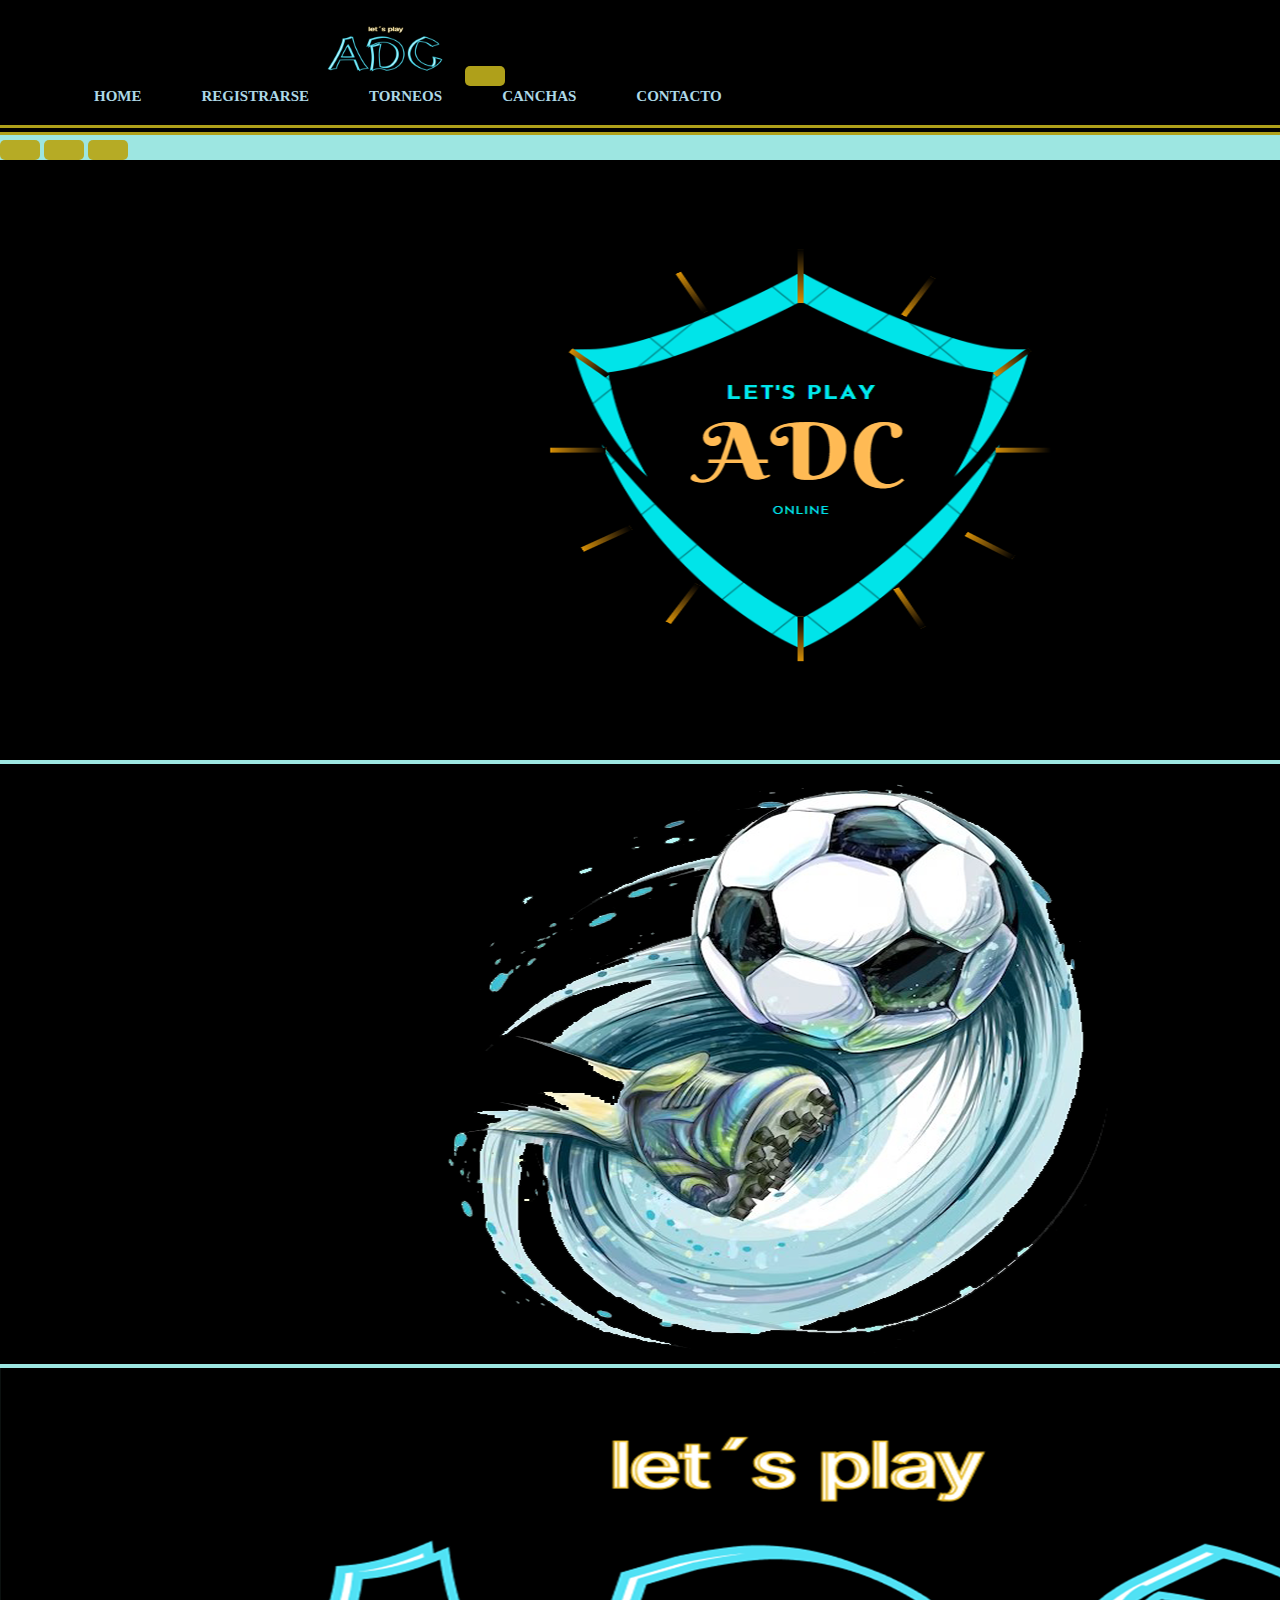
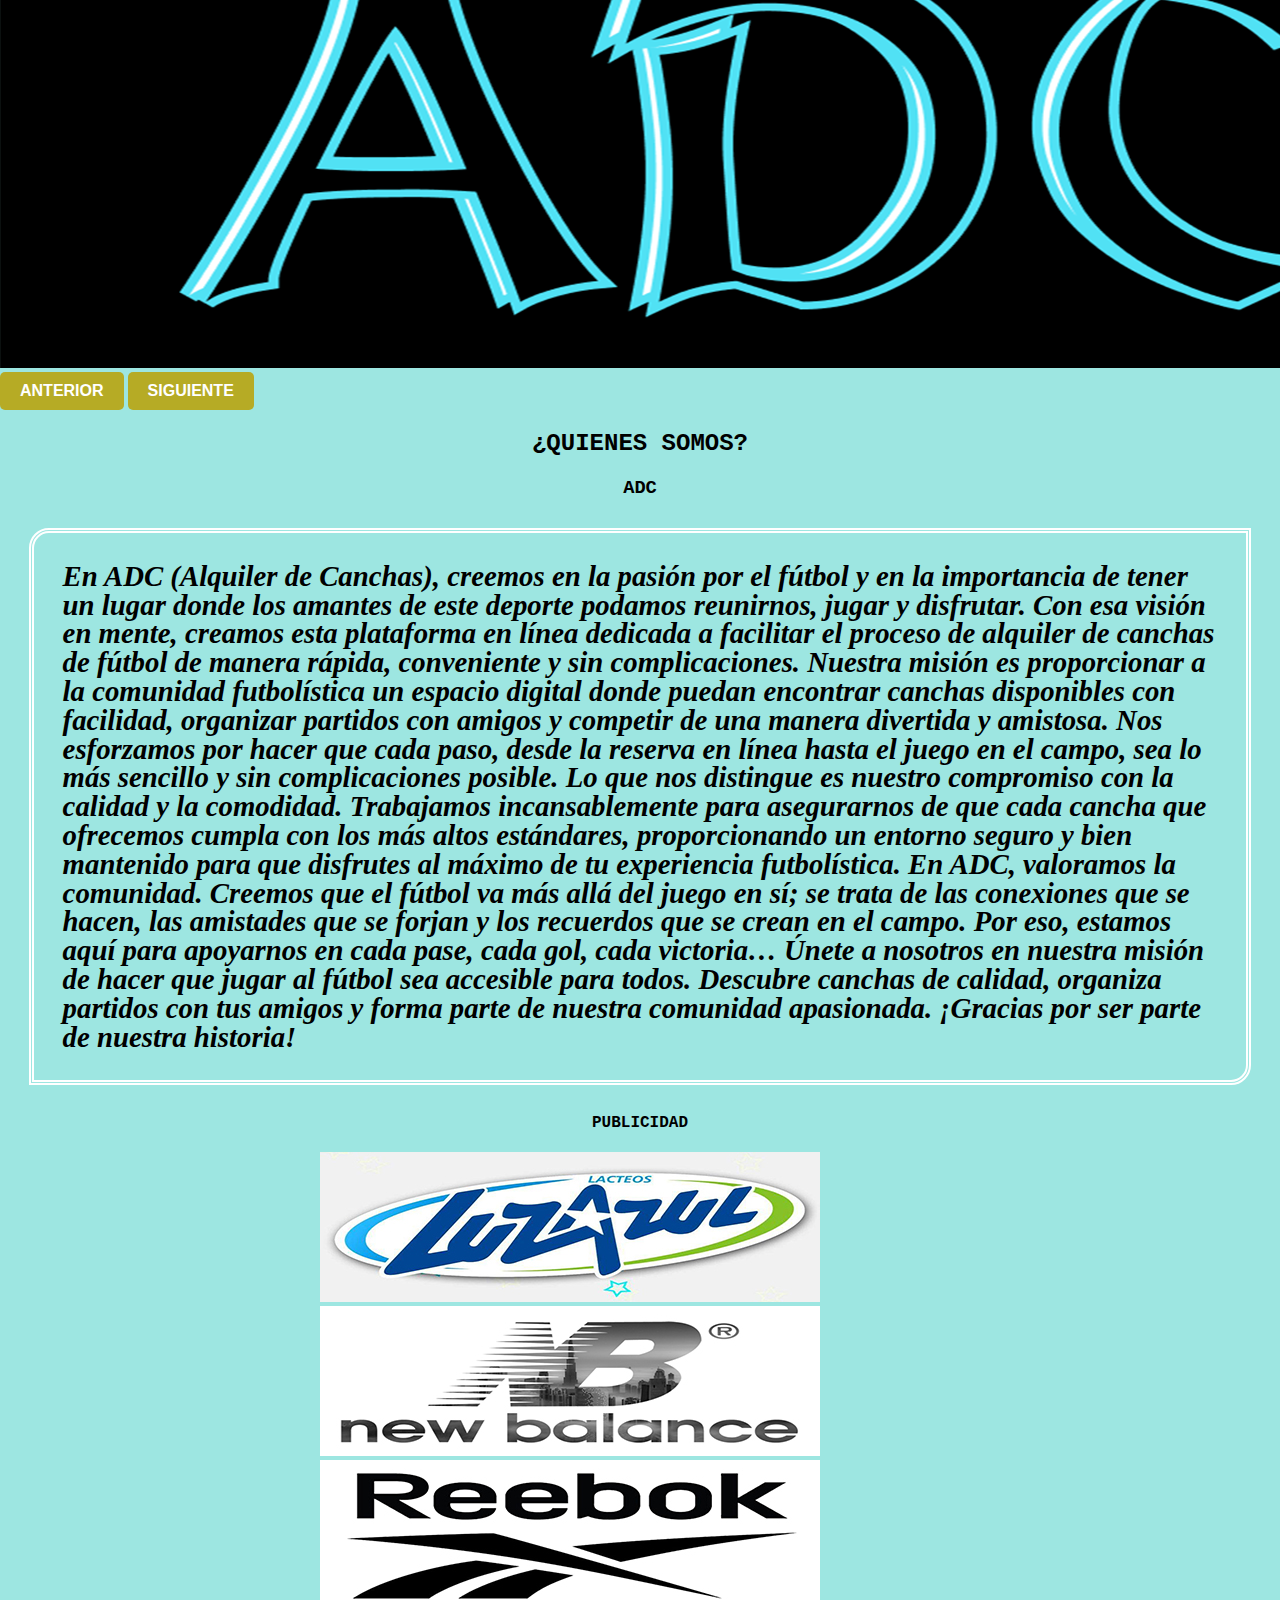
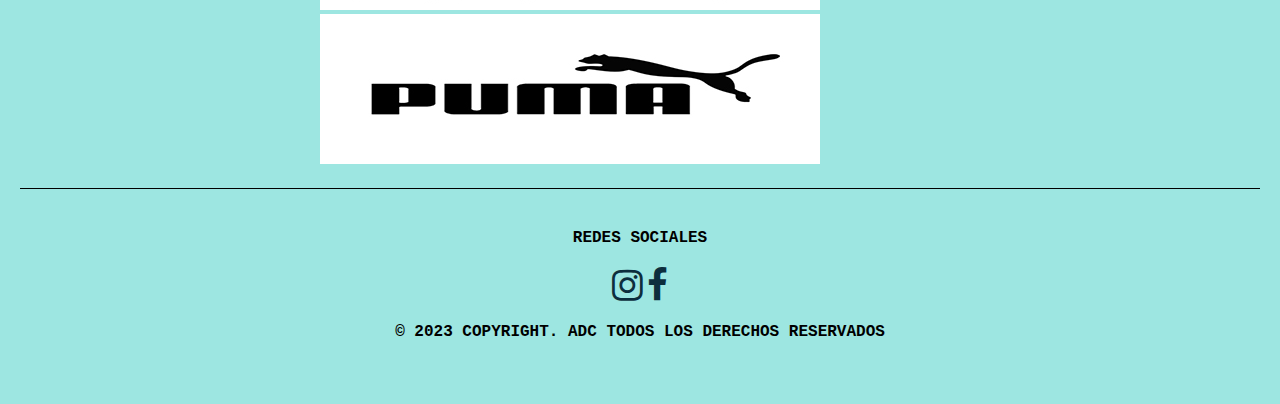
==== commit 3009446a: "final" ====
--- a/index.html
+++ b/index.html
@@ -8,14 +8,14 @@
     <meta name="author" content="ADC - Alquiler de canchas.">
     <meta name="language" content="Spanish">
     <meta name="viewport" content="width=device-width, initial-scale=1.0">
-    <title> ADC </title>
+    <title>ADC</title>
 
     <!-- CSS  BS-->
 
     <link href="https://cdn.jsdelivr.net/npm/bootstrap@5.3.2/dist/css/bootstrap.min.css" rel="stylesheet"
         integrity="sha384-T3c6CoIi6uLrA9TneNEoa7RxnatzjcDSCmG1MXxSR1GAsXEV/Dwwykc2MPK8M2HN" crossorigin="anonymous">
     <!-- Fonts iconos-->
-    <link rel="stylesheet" href="https://cdnjs.cloudflare.com/ajax/libs/font-awesome/4.7.0/css/font-awesome.min.css">
+    <link rel="stylesheet" href="https://stackpath.bootstrapcdn.com/font-awesome/4.7.0/css/font-awesome.min.css">
 
     <!-- MI CSS  -->
     <link rel="stylesheet" href="css/estilo.css">
@@ -94,8 +94,8 @@
             </button>
         </div>
         <div class="text-white text-bg-dark  m-t3">
-            <h1 class="display-1"> ¿Quienes somos? </h1>
-            <h2> ADC </h2>
+            <h2 class="display-1"> ¿Quienes somos? </h2>
+            <h3> ADC </h3>
         </div>
         <div class="container-fluid">
             <p class="text-black parrafo text-center">En ADC (Alquiler de Canchas), creemos en la pasión por el fútbol y
@@ -127,7 +127,7 @@
         </div>
         <!-- baner publicidad -->
         <aside>
-            <h2 class="text-center">Publicidad</h2>
+            <h4 class="text-center">Publicidad</h4>
             <div id="carouselExample" class="c1 carousel slide container-fluid" data-bs-ride="carousel">
                 <div class="carousel-inner">
                     <div class="c2 carousel-item active">
@@ -149,12 +149,11 @@
     </main>
     <!-- Footer-->
     <footer class="footer">
-
         <div class="footerContenido">
-            <h3> Redes sociales</h3>
-            <a class="btn btn-outline-light btn-floating m-1" href="#!" role="button"><i class="fa fa-instagram"
+            <h4> Redes sociales</h4>
+            <a class="btn btn-outline-light btn-floating m-1" href="https://www.instagram.com/" role="button"><i class="fa fa-instagram"
                     style="font-size:36px;color:rgb(13, 46, 61)"></i></a>
-            <a class="btn btn-outline-light btn-floating m-1" href="#!" role="button"><i class="fa fa-facebook"
+            <a class="btn btn-outline-light btn-floating m-1" href="https://www.facebook.com/" role="button"><i class="fa fa-facebook"
                     style="font-size:36px;color:rgb(13, 46, 61)"></i></a>
         </div>
         <h4>© 2023 Copyright. ADC TODOS LOS DERECHOS RESERVADOS</h4>
